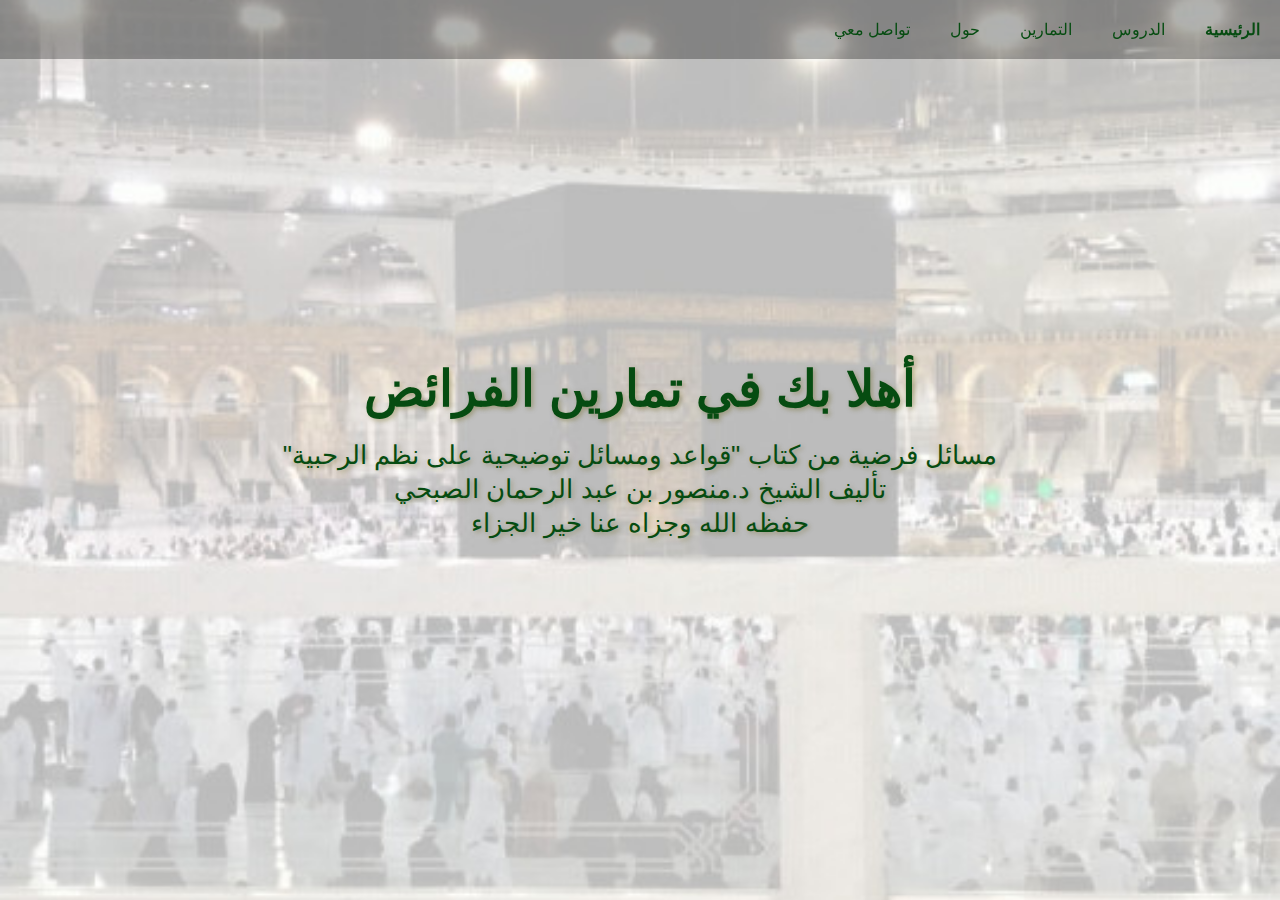
==== index.html @ 79f1a2cc "Add files via upload" ====
<!DOCTYPE html>
<html lang="en">

<head>
    <meta name="viewport" content="width=device-width, initial-scale=1.0">

    <!-- Google Font -->
    <link rel="preconnect" href="https://fonts.googleapis.com">
    <!-- Font Awesome -->
    <link rel="stylesheet" href="https://cdnjs.cloudflare.com/ajax/libs/font-awesome/6.2.0/css/all.min.css"
        integrity="sha512-xh6O/CkQoPOWDdYTDqeRdPCVd1SpvCA9XXcUnZS2FmJNp1coAFzvtCN9BmamE+4aHK8yyUHUSCcJHgXloTyT2A=="
        crossorigin="anonymous" referrerpolicy="no-referrer" />
    <link rel="stylesheet" href="rfra.css">
    <link rel="preconnect" href="https://fonts.googleapis.com">
<link rel="preconnect" href="https://fonts.gstatic.com" crossorigin>
<link href="https://fonts.googleapis.com/css2?family=Amiri&display=swap" rel="stylesheet">

    <style>
        :root {
    --white: #064c11;
    --black: rgba(95, 86, 5, 0.373);
    --transparent-black: rgb(244 244 244 / 73%);
    --black-border: #b3b3b3;
    --gradient-blue: linear-gradient(135deg, #064c11b8, #ffcf31a1);
    --gradient-blue-default: #064c11d6;
}

        * {
            margin: 0;
            padding: 0;
            box-sizing: border-box;
        }

        html,
        body {
            height: 100%;
        }

        body {
            direction: rtl;
            font-family: 'Rubik', sans-serif;
            color: var(--white);
            background-color: var(--black);
            overflow: hidden;
            
        }
        

        .container {
            height: 100vh;
            overflow-y: auto;
        }

        nav>div {
            position: fixed;
            top: 0;
            left: 0;
            display: flex;
            justify-content: space-between;
            width: 100%;
            z-index: 100;
            background-color: rgba(0, 0, 0, 0.3);
            justify-content: flex-start;
        }

        nav .desktop,
        nav .mobile {
            display: none;
        }

        nav .desktop div {
            display: flex;
            justify-content: flex-end;
        }

        nav div a {
            position: relative;
            padding: 20px;
            text-decoration: none;
            color: var(--white);
            transition: all .3s;
        }

        nav div a:hover {
            background-color: var(--black);
        }

        nav div a::after {
            content: '';
            display: block;
            position: absolute;
            bottom: 0;
            left: 0;
            height: 5px;
            width: 0;
            transition: all .3s;
            background-color: var(--gradient-blue-default);
            background-image: var(--gradient-blue);
        }

        nav div a.brand {
            font-weight: bold;
        }

        nav div a:hover::after {
            width: 100%;
        }

        nav a.menu-btn {
            font-size: 24px;
        }

        #sidenav {
            display: none;
            background-color: var(--transparent-black);
            position: fixed;
            top: 0;
            right: 0;
            width: 100%;
            padding-top: 120px;
            padding-bottom: 40px;
            z-index: 1;
            transition: all 1s;
        }

        #sidenav a {
            display: block;
            text-decoration: none;
            padding: 20px 40px;
            color: var(--white);
            transition: all .3s;
        }

        #sidenav .close-btn {
            display: inline-block;
            position: absolute;
            right: 5px;
            top: 65px;
            height: 50px;
            line-height: 50px;
            width: 50px;
            text-align: center;
            font-size: 28px;
            cursor: pointer;
        }

        #sidenav a:hover {
            background-color: var(--gradient-blue-default);
            background-image: var(--gradient-blue);
        }

        main {
            height: 100%;
        }

        .parallax-effect {
            height: 100%;
            position: relative;
            background-attachment: fixed;
            background-position: center;
            background-repeat: no-repeat;
            background-size: cover;
        }

        .parallax-effect h1 {
            position: absolute;
            top: 50%;
            transform: translateY(-50%);
            width: 100%;
            color: var(--white);
            text-align: center;
            font-size: 50px;
            padding: 0 20px;
            text-shadow: 2px 2px 5px var(--black);
        }

        .parallax-effect h1 small {
            display: block;
            font-size: 26px;
            line-height: 34px;
            margin-top: 20px;
            font-weight: normal;
        }


        .bg-img-1 {
             background-image: url('abe97a0f-ad94-4495-b6b0-76bed85e6874.jpg');
         } 

        .bg-img-2 {
            background-image: url('F-ugZ2-XwAAVS5o.jpg');
        } 
        
      

        section {
            margin-bottom: 50px;
            background-color: #f4f4f495;
        }

        section h2 {
            font-size: 24px;
            margin-bottom: 20px;
            font-weight: normal;
        }

        .categories {
            padding: 0 20px;
            
        }

        .categories .grid {
            display: grid;
            grid-template-columns: 1fr 1fr 1fr;
            gap: 20px;
        }

        .categories .grid .card {
            color: white;
            text-decoration: none;
            border-radius: 6px;
            position: relative;
            padding: 50px 20px;
            background-color: var(--gradient-blue-default);
            background-image: var(--gradient-blue);
            transition: all .3s;
        }

        .categories .grid .card:hover {
            transform: translateY(-10px);
        }

        .categories .grid .card i {
            display: block;
            text-align: center;
            font-size: 50px;
            margin-bottom: 30px;
        }

        .categories .grid .card span {
            position: absolute;
            top: 0;
            right: 0;
            display: block;
            text-align: center;
            font-size: 16px;
            padding: 10px;
        }

        .categories .grid .card p {
            text-align: center;
            font-size: 20px;
            line-height: 32px;
        }

        .categories .center {
            margin: 30px 0;
            text-align: center;
        }

        .categories .btn-view-all {
            display: inline-block;
            text-align: center;
            font-size: 18px;
            border-radius: 25px;
            text-decoration: none;
            color: var(--white);
            overflow: hidden;
            background-color: var(--gradient-blue-default);
            background-image: var(--gradient-blue);
            padding: 2px;
        }

        .categories .btn-view-all span {
            display: block;
            padding: 15px 25px;
            background-color: var(--black);
            border-radius: 25px;
            transition: all .6s;
        }

        .categories .btn-view-all:hover span {
            background-color: var(--gradient-blue-default);
            background-image: var(--gradient-blue);
        }

        .reviews h2 {
            padding: 0 20px;
        }

        .reviews .grid {
            display: grid;
            grid-template-columns: 1fr 1fr 1fr 1fr;
            gap: 30px;
            padding: 60px 30px;
        }

        .reviews .grid .comment {
            padding: 20px;
            box-shadow: 2px 2px 5px var(--black-border);
            border-radius: 10px;
        }

        .reviews .grid .comment blockquote {
            line-height: 28px;
            font-style: italic;
            margin-bottom: 20px;
        }

        .reviews .grid .comment .author {
            text-align: right;
        }

        .reviews .grid .comment blockquote::before {
            display: inline-block;
            font-style: normal;
            font-variant: normal;
            text-rendering: auto;
            -webkit-font-smoothing: antialiased;
            font-family: "Font Awesome 5 Free";
            font-weight: 900;
            font-size: 28px;
            margin-right: 7px;
            content: "\f10d";
        }

        .copyright {
            text-align: center;
            padding: 20px 15px 50px 15px;
            line-height: 30px;
            font-size: 15px;
        }

        @media(max-width: 920px) {
            .categories .grid {
                grid-template-columns: 1fr 1fr;
            }

            .reviews .grid {
                grid-template-columns: 1fr 1fr;
            }
        }

        @media(max-width: 640px) {
            nav .mobile {
                display: flex;
            }

            .categories .grid {
                grid-template-columns: 1fr;
            }

            .reviews .grid {
                grid-template-columns: 1fr;
            }
        }

        @media(min-width: 641px) {
            nav .desktop {
                display: flex;
            }
        }

        .container{
    background-color: #f4f4f4;
}
    table {
    background-color: rgba(250, 235, 215, 0.521);
    border-collapse: collapse;
    margin: 2px auto;
    width: 100%;
    padding: 20px;
    box-shadow: 2px 2px 5px var(--black-border);
    border-radius: 10px;

    

}

th, td {
  border: 1px solid black;
  padding: 10px;
  width: 410%;  
}

    
td {
    border: 1px solid #000;
    padding: 2px;
    width: 20%;

}
input{
    border: 1ch;
    padding: 5%;
    height: 80%;
    width: 25%;
     }

  /* تعيين عرض مربع الإدخال بنسبة مئوية */
input.percent-width {
    width: 100%; /* سيكون عرضه نصف عرض العنصر الأم الذي يحتوي عليه */
    }

.btn-view-all1{
            display: inline-block;
            text-align: center;
            font-size: 18px;
            /* border-radius: 50px; */
            text-decoration: none;
            color: var(--white);
            overflow: hidden;
            background-color: var(--gradient-blue-default);
            background-image: var(--gradient-blue);
            padding: 2px;  
/*             
    min-width: 4%;
    padding-right: 12px;
    padding-left: 12px;
    flex: 1 0 100px;   */



}
.btn-view-all1:hover{
    display: inline-block;
            text-align: center;
            font-size: 18px;
            /* border-radius: 90%; */
            text-decoration: none;
            color: var(--white);
            overflow: hidden;
            background-color: var(--gradient-blue-default);
            background-image: var(--blue-gradient);
            padding: 2px;

          

    /* padding: 15px 25px; */
    background-color: var(--black);
    border-radius: 15%;
    transition: all .5s;

            border-top: 0px solid transparent;
	border-bottom: 2.5px solid #b70606;
            

    /* min-width: 5%;
    padding-right: 12px;
    padding-left: 12px;
    flex: 1 0 100px;   */

            
}
.btn-view-all1-active{
    display: inline-block;
            text-align: center;
            font-size: 18px;
            /* border-radius: 90%; */
            text-decoration: none;
            color: var(--white);
            overflow: hidden;
            background-color: var(--black);
            background-image: var(--blue-gradient);
            padding: 2px;

            

    /* padding: 15px 25px; */
    border-radius: 15%;


    border-top: 0px solid transparent;
	border-bottom: 2.5px solid #b70606;
}



@keyframes slidein {
  from {
    margin-left: 100%;
    width: 300%; 
  }

  to {
    margin-left: 0%;
    width: 100%;
    
  }
}


body {
    font-family: 'Arial', sans-serif;
    background-color: #f4f4f4;
    margin: 0;
    padding: 0;
}

.table-container {
    width: 80%;
    margin: 50px auto;
    overflow-x: auto;
}

table {
    width: 100%;
    border-collapse: collapse;
    background-color: #afafafb4;
    box-shadow: 0 0 10px rgba(0, 0, 0, 0.1);
}

thead {
    background-color: #3498db;
    color: #fff;
}

th, td {
    padding: 15px;
    text-align: center;
    border-bottom: 1px solid #dddddd;
}

tbody tr:hover {
    background-color: #89131331;
}



    </style>
     <meta charset="UTF-8">
     <meta name="viewport" content="width=device-width, initial-scale=1.0">
     <meta name="description" content="تمارين الفرائض - حل المسائل الفرضية - مسائل على الفروض المقدرة - كتاب قواعد ومسائل توضيحية على نظم الرحبية في الفرائض - قسمة المواريث">
     <meta name="keywords" content="تمرين, حل المسائل, التدرب على حل المسائل">
     <meta name="author" content=" الرحبي">
     <meta name="robots" content="د. منصور عبد الرحمن الصبحي">
    <title>الصفحة الرئيسية</title>
</head>

<body>
    <div class="container">

        <nav>
            <div class="desktop">
                <div>
                    <a class="brand" href="#">الرئيسية</a>
                </div>
                <div>
                                
                    <a href="dros.html">الدروس</a>  
              
                    <a href="nesf.html" class="active"> التمارين </a>  
              
                    <a href="#">حول</a>  
              
                    <a href="con.html">تواصل معي</a>  
                </div>
            </div>
            <div class="mobile">
                <a class="brand" href="#">الرئيسية </a>
                <a class="menu-btn" href="javascript:void(0)" onclick="toggleMenu()">
                    <i class="fa-solid fa-bars">
                        
                    </i>
                </a>
            </div>
        </nav>
        <main>
            <section class="parallax-effect bg-img-1">
                <h1>
                    أهلا بك في تمارين الفرائض
                    <small>
                          مسائل فرضية من كتاب "قواعد ومسائل توضيحية على نظم الرحبية"<br>
                        تأليف الشيخ د.منصور بن عبد الرحمان الصبحي <br>
                        حفظه الله وجزاه عنا خير الجزاء
                    </small>
                </h1>
            </section>
            <section class="categories">
                <table>
                    <h4 id="h1-t1">نموذج التمارين</h4>
                    <p id="p-t">هلكت هالكة عن زوج وعم فما نصيب كل وارث</p>
                     <tr>            
                        <td></td>
                        <td></td>
                        <!-- أصل المسألة -->
                        <td>
                            <input type="text" id="s1">
                            <span id="m1"></span>
                        </td>
                    </tr>
                    <tr>            
                        <td>
                            <!-- نصيب الزوج -->
                            <input type="text" id="s2">
                            <span id="m2"></span>
                        </td>
                        <td>زوج</td>
                        <!-- سهام الزوج -->
                        <td>
                            <input type="text" id="s3">
                            <span id="m3"></span>
                        </td>
                    </tr>
                    <tr>            
                        <td>
                            <!-- نصيب العم -->
                            <input type="text" id="s4">
                            <span id="m4"></span>
                        </td>
                        <td>عم</td>
                        <!-- سهام العم -->
                        <td>
                            <input type="text" id="s5">
                            <span id="m5"></span>
                        </td>
                    </tr>
                    
                </table>
                <div class="center">
                    <a href="nesf.html" class="btn-view-all">
                        <span style="color: #f4f4f4;">إبدأ التمارين </span>
                    </a>
                </div>
              
            </section>

            <section class="reviews">
                <h2 >الآيات والأحاديث</h2>
                <div class="grid parallax-effect bg-img-2">
                    <div class="comment">
                        <blockquote> ﴿يُوصِيكُمُ اللَّهُ فِي أَوْلَادِكُمْ ۖ لِلذَّكَرِ مِثْلُ حَظِّ الْأُنْثَيَيْنِ ۚ فَإِنْ كُنَّ نِسَاءً فَوْقَ اثْنَتَيْنِ فَلَهُنَّ ثُلُثَا مَا تَرَكَ ۖ وَإِنْ كَانَتْ وَاحِدَةً فَلَهَا النِّصْفُ ۚ وَلِأَبَوَيْهِ لِكُلِّ وَاحِدٍ مِنْهُمَا السُّدُسُ مِمَّا تَرَكَ إِنْ كَانَ لَهُ وَلَدٌ ۚ فَإِنْ لَمْ يَكُنْ لَهُ وَلَدٌ وَوَرِثَهُ أَبَوَاهُ فَلِأُمِّهِ الثُّلُثُ ۚ فَإِنْ كَانَ لَهُ إِخْوَةٌ فَلِأُمِّهِ السُّدُسُ ۚ مِنْ بَعْدِ وَصِيَّةٍ يُوصِي بِهَا أَوْ دَيْنٍ ۗ آبَاؤُكُمْ وَأَبْنَاؤُكُمْ لَا تَدْرُونَ أَيُّهُمْ أَقْرَبُ لَكُمْ نَفْعًا ۚ فَرِيضَةً مِنَ اللَّهِ ۗ إِنَّ اللَّهَ كَانَ عَلِيمًا حَكِيمًا ﴾</blockquote>
                        <p class="author">[النساء: ١١]</p>
                    </div>
                    <div class="comment">
                        <blockquote>  ﴿وَلَكُمْ نِصْفُ مَا تَرَكَ أَزْوَاجُكُمْ إِنْ لَمْ يَكُنْ لَهُنَّ وَلَدٌ ۚ فَإِنْ كَانَ لَهُنَّ وَلَدٌ فَلَكُمُ الرُّبُعُ مِمَّا تَرَكْنَ ۚ مِنْ بَعْدِ وَصِيَّةٍ يُوصِينَ بِهَا أَوْ دَيْنٍ ۚ وَلَهُنَّ الرُّبُعُ مِمَّا تَرَكْتُمْ إِنْ لَمْ يَكُنْ لَكُمْ وَلَدٌ ۚ فَإِنْ كَانَ لَكُمْ وَلَدٌ فَلَهُنَّ الثُّمُنُ مِمَّا تَرَكْتُمْ ۚ مِنْ بَعْدِ وَصِيَّةٍ تُوصُونَ بِهَا أَوْ دَيْنٍ ۗ وَإِنْ كَانَ رَجُلٌ يُورَثُ كَلَالَةً أَوِ امْرَأَةٌ وَلَهُ أَخٌ أَوْ أُخْتٌ فَلِكُلِّ وَاحِدٍ مِنْهُمَا السُّدُسُ ۚ فَإِنْ كَانُوا أَكْثَرَ مِنْ ذَٰلِكَ فَهُمْ شُرَكَاءُ فِي الثُّلُثِ ۚ مِنْ بَعْدِ وَصِيَّةٍ يُوصَىٰ بِهَا أَوْ دَيْنٍ غَيْرَ مُضَارٍّ ۚ وَصِيَّةً مِنَ اللَّهِ ۗ وَاللَّهُ عَلِيمٌ حَلِيمٌ ﴾</blockquote>
                        <p class="author">[النساء: ١٢]</p>
                    </div>
                    <div class="comment">
                        <blockquote>  ﴿وَلَكُمْ نِصْفُ مَا تَرَكَ أَزْوَاجُكُمْ إِنْ لَمْ يَكُنْ لَهُنَّ وَلَدٌ ۚ فَإِنْ كَانَ لَهُنَّ وَلَدٌ فَلَكُمُ الرُّبُعُ مِمَّا تَرَكْنَ ۚ مِنْ بَعْدِ وَصِيَّةٍ يُوصِينَ بِهَا أَوْ دَيْنٍ ۚ وَلَهُنَّ الرُّبُعُ مِمَّا تَرَكْتُمْ إِنْ لَمْ يَكُنْ لَكُمْ وَلَدٌ ۚ فَإِنْ كَانَ لَكُمْ وَلَدٌ فَلَهُنَّ الثُّمُنُ مِمَّا تَرَكْتُمْ ۚ مِنْ بَعْدِ وَصِيَّةٍ تُوصُونَ بِهَا أَوْ دَيْنٍ ۗ وَإِنْ كَانَ رَجُلٌ يُورَثُ كَلَالَةً أَوِ امْرَأَةٌ وَلَهُ أَخٌ أَوْ أُخْتٌ فَلِكُلِّ وَاحِدٍ مِنْهُمَا السُّدُسُ ۚ فَإِنْ كَانُوا أَكْثَرَ مِنْ ذَٰلِكَ فَهُمْ شُرَكَاءُ فِي الثُّلُثِ ۚ مِنْ بَعْدِ وَصِيَّةٍ يُوصَىٰ بِهَا أَوْ دَيْنٍ غَيْرَ مُضَارٍّ ۚ وَصِيَّةً مِنَ اللَّهِ ۗ وَاللَّهُ عَلِيمٌ حَلِيمٌ ﴾</blockquote>
                        <p class="author">[النساء: ١٧٦]</p>
                    </div>
                    <div class="comment">
                        <blockquote>  ((تعلَّموا الفرائضَ وعلِّموها الناسَ ، تعلَّموا القرآنَ وعلِّموه الناسَ ؛ فإِنَّي امرؤٌ مقبوضٌ ، والعلمُ سينقبِضُ ، وتظهرُ الفتنُ ، حتى يختلِفَ اثنانِ في فَريضَةٍ ، لا يجدانِ أحدًا يَفْصِلُ بينَهما))</blockquote>
                        <p class="author">رواه النسائي والحاكم والدارقطني</p>
                    </div>
                    <div class="comment">
                        <blockquote>   ((تعلموا الفرائض فإنها من دينكم وإنها نصف العلم وإنه أول علم   ينزع من أمتي))</blockquote>
                        <p class="author">رواه ان ماجةوالدارقطني</p>
                    </div>
                    <div class="comment">
                        <blockquote>  (( العلم ثلاثة وما سوى ذلك فهو فضل آية محكمة أو سنة قائمة أو فريضة عادلة))</blockquote>
                        <p class="author">رواه ابن ماجة</p>
                    </div>
                </div>
            </section>


            <footer>
                <div class="copyright">
                    برمجة وتصميم أخوكم يوسف محمد عبد الله
                    <br>
                    طالب في كلية الشريعة بالمسجد النبوي
                    <br>
                    جميع الحقوق محفوظة © 1444 هـ - 2023 م.
                </div>
            </footer>
        </main>
        <div id="sidenav">
            <span class="close-btn" onclick="toggleMenu()">
                <i class="fa-solid fa-xmark"></i>
            </span>
             <a href="dros.html">الدروس</a>  
          
                <a href="#" class="active"> التمارين </a>  
          
                <a href="">حول</a>  
          
                <a href="#">تواصل معي</a>  
        </div>
    </div>
    <script>
        function toggleMenu() {
            var sidenav = document.getElementById('sidenav');
            sidenav.style.display = (sidenav.style.display == 'none' || sidenav.style.display == '') ? 'block' : 'none';
        }
        // تعريف المتغيرات
const inheritanceRows = [
    //صفوف الجدول
    ["2"],
    ["1/2"],["1"],
    ["ب"],["1"],

];
  
   

  
function setupCellValidation(inputId, statusId, correctValue) {
    const inputCell = document.getElementById(inputId);
    const statusCell = document.getElementById(statusId);
  
    inputCell.addEventListener("input", () => {
      const value = inputCell.value.trim();
      const isCorrect = value === correctValue;
      const feedback = isCorrect ? "✔" : `✘\n${value}\nالجواب: ${correctValue}`;
      statusCell.textContent = feedback;
      statusCell.style.color = isCorrect ? "green" : "red";
    });
  }
  
  for (let i = 0; i < inheritanceRows.length; i++) {
    for (let j = 0; j < inheritanceRows[i].length; j++) {
      const inputId = `s${i + 1}`;
      const statusId = `m${i + 1}`;
      setupCellValidation(inputId, statusId, inheritanceRows[i][j]);
    }
  }

    </script>
</body>

</html>
---- rfra.css ----
@import url('https://fonts.googleapis.com/css2?family=Amiri&display=swap');
:root {
--white: #064c11;
--black: rgba(95, 86, 5, 0.373);
--transparent-black: rgb(244 244 244 / 73%);
--black-border: #b3b3b3;
--gradient-blue: linear-gradient(135deg, #064c11b8, #ffcf31a1);
--gradient-blue-default: #064c11d6;

}

* {
    margin: 0;
    padding: 0;
    box-sizing: border-box;
}

html,


body {
    direction: rtl;
    font-family: 'Rubik', sans-serif;
    color: var(--white);
    background-color: var(--black);
    overflow: hidden;
    
}

button {
    background-color: #064c11;
    color: #fff;
    padding: 10px 20px;
    border: none;
    border-radius: 4px;
    cursor: pointer;
}


.container {
    height: 100vh;
    overflow-y: auto;
}
nav>div {
    position: fixed;
    top: 0;
    left: 0;
    display: flex;
    justify-content: space-between;
    width: 100%;
    z-index: 100;
    background-color: rgba(0, 0, 0, 0.3);
    justify-content: flex-start;
}

nav .desktop,
nav .mobile {
    display: none;
}

nav .desktop div {
    display: flex;
    justify-content: flex-end;
}

nav div a {
    position: relative;
    padding: 20px;
    text-decoration: none;
    color: var(--white);
    transition: all .3s;
}

nav div a:hover {
    background-color: var(--black);
}

nav div a::after {
    content: '';
    display: block;
    position: absolute;
    bottom: 0;
    left: 0;
    height: 5px;
    width: 0;
    transition: all .3s;
    background-color: var(--gradient-blue-default);
    background-image: var(--gradient-blue);
}

nav div a.brand {
    font-weight: bold;
}

nav div a:hover::after {
    width: 100%;
}

nav a.menu-btn {
    font-size: 24px;
}

#sidenav {
    display: none;
    background-color: var(--transparent-black);
    position: fixed;
    top: 0;
    right: 0;
    width: 100%;
    padding-top: 120px;
    padding-bottom: 40px;
    z-index: 1;
    transition: all 1s;
}

#sidenav a {
    display: block;
    text-decoration: none;
    padding: 20px 40px;
    color: var(--white);
    transition: all .3s;
}

#sidenav .close-btn {
    display: inline-block;
    position: absolute;
    right: 5px;
    top: 65px;
    height: 50px;
    line-height: 50px;
    width: 50px;
    text-align: center;
    font-size: 28px;
    cursor: pointer;
}

#sidenav a:hover {
    background-color: var(--gradient-blue-default);
    background-image: var(--gradient-blue);
}


main {
    height: 100%;
}

.parallax-effect {
    height: 100%;
    position: relative;
    background-attachment: fixed;
    background-position: center;
    background-repeat: no-repeat;
    background-size: cover;
}

.parallax-effect h1 {
    position: absolute;
    top: 50%;
    transform: translateY(-50%);
    width: 100%;
    color: var(--white);
    text-align: center;
    font-size: 50px;
    padding: 0 20px;
    text-shadow: 2px 2px 5px var(--black);
}

.parallax-effect h1 small {
    display: block;
    font-size: 26px;
    line-height: 34px;
    margin-top: 20px;
    font-weight: normal;
}

.bg-img-1 {
    background-image: url('abe97a0f-ad94-4495-b6b0-76bed85e6874.jpg');
    
}

.bg-img-2 {
    background-image: url('F-ugZ2-XwAAVS5o.jpg');
}

section {
    margin-bottom: 50px;
}

section h2 {
    font-size: 24px;
    margin-bottom: 20px;
    font-weight: normal;
}

.categories {
    padding: 0 20px;
    
}

.categories .grid {
    display: grid;
    grid-template-columns: 1fr 1fr 1fr;
    gap: 20px;
}

.categories .grid .card {
    color: white;
    text-decoration: none;
    border-radius: 6px;
    position: relative;
    padding: 50px 20px;
    background-color: var(--gradient-blue-default);
    background-image: var(--gradient-blue);
    transition: all .3s;
}

.categories .grid .card:hover {
    transform: translateY(-10px);
}

.categories .grid .card i {
    display: block;
    text-align: center;
    font-size: 50px;
    margin-bottom: 30px;
}

.categories .grid .card span {
    position: absolute;
    top: 0;
    right: 0;
    display: block;
    text-align: center;
    font-size: 16px;
    padding: 10px;
}

.categories .grid .card p {
    text-align: center;
    font-size: 20px;
    line-height: 32px;
}

.categories .center {
    margin: 30px 0;
    text-align: center;
}

.categories .btn-view-all {
    display: inline-block;
    text-align: center;
    font-size: 18px;
    border-radius: 25px;
    text-decoration: none;
    color: var(--white);
    overflow: hidden;
    background-color: var(--gradient-blue-default);
    background-image: var(--gradient-blue);
    padding: 2px;
}

.categories .btn-view-all span {
    display: block;
    padding: 15px 25px;
    background-color: var(--black);
    border-radius: 25px;
    transition: all .6s;
}

.categories .btn-view-all:hover span {
    background-color: var(--gradient-blue-default);
    background-image: var(--gradient-blue);
}

.categories{
   margin-top: 100px;
}

.reviews h2 {
    padding: 0 20px;
}

.reviews .grid {
    display: grid;
    grid-template-columns: 1fr 1fr 1fr 1fr;
    gap: 30px;
    padding: 60px 30px;
}

.reviews .grid .comment {
    padding: 20px;
    box-shadow: 2px 2px 5px var(--black-border);
    border-radius: 10px;
}

.reviews .grid .comment blockquote {
    line-height: 28px;
    font-style: italic;
    margin-bottom: 20px;
}

.reviews .grid .comment .author {
    text-align: right;
}

.reviews .grid .comment blockquote::before {
    display: inline-block;
    font-style: normal;
    font-variant: normal;
    text-rendering: auto;
    -webkit-font-smoothing: antialiased;
    font-family: "Font Awesome 5 Free";
    font-weight: 900;
    font-size: 28px;
    margin-right: 7px;
    content: "\f10d";
}

.copyright {
    text-align: center;
    padding: 20px 15px 50px 15px;
    line-height: 30px;
    font-size: 15px;
}

@media(max-width: 920px) {
    .categories .grid {
        grid-template-columns: 1fr 1fr;
    }

    .reviews .grid {
        grid-template-columns: 1fr 1fr;
    }
}

@media(max-width: 640px) {
    nav .mobile {
        display: flex;
    }

    .categories .grid {
        grid-template-columns: 1fr;
    }

    .reviews .grid {
        grid-template-columns: 1fr;
    }
}

@media(min-width: 641px) {
    nav .desktop {
        display: flex;
    }
}


.container{
background-color: #f4f4f4;
}
table {
background-color: rgba(250, 235, 215, 0.521);
border-collapse: collapse;
margin: 2px auto;
padding: 20px;
box-shadow: 2px 2px 5px var(--black-border);
border-radius: 10px;




}

th, td {
border: 0px solid black;
padding: 10px;
}


td {
border: 1px solid #000;
padding: 2px;
width: 20%;

}
input{
border: 1ch;
padding: 5%;
height: 90%;
width: 50%;
margin: 2px;
}



.btn-view-all1{
    display: inline-block;
    text-align: center;
    font-size: 18px;
    /* border-radius: 50px; */
    text-decoration: none;
    color: var(--white);
    overflow: hidden;
    background-color: var(--gradient-blue-default);
    background-image: var(--gradient-blue);
    padding: 2px;  
/*             
min-width: 4%;
padding-right: 12px;
padding-left: 12px;
flex: 1 0 100px;   */



}
.btn-view-all1:hover{
display: inline-block;
    text-align: center;
    font-size: 18px;
    /* border-radius: 90%; */
    text-decoration: none;
    color: var(--white);
    overflow: hidden;
    background-color: var(--gradient-blue-default);
    background-image: var(--blue-gradient);
    padding: 2px;

  

/* padding: 15px 25px; */
background-color: var(--black);
border-radius: 15%;
transition: all .5s;

    border-top: 0px solid transparent;
border-bottom: 2.5px solid #b70606;
    

/* min-width: 5%;
padding-right: 12px;
padding-left: 12px;
flex: 1 0 100px;   */

    
}
.btn-view-all1-active{
display: inline-block;
    text-align: center;
    font-size: 18px;
    /* border-radius: 90%; */
    text-decoration: none;
    color: var(--white);
    overflow: hidden;
    background-color: var(--black);
    background-image: var(--blue-gradient);
    padding: 2px;

    

/* padding: 15px 25px; */
border-radius: 15%;


border-top: 0px solid transparent;
border-bottom: 2.5px solid #b70606;
}



@keyframes slidein {
from {
margin-left: 100%;
width: 300%; 
}

to {
margin-left: 0%;
width: 100%;

}
}


body {
font-family: 'Arial', sans-serif;
background-color: #f4f4f4;
margin: 0;
padding: 0;
}

.table-container {
width: 80%;
margin: 50px auto;
overflow-x: auto;
}

table {
width: 100%;
border-collapse: collapse;
background-color: #afafafb4;
box-shadow: 0 0 10px rgba(0, 0, 0, 0.1);
}

thead {
background-color: #3498db;
color: #fff;
}

th, td {
padding: 0px;
text-align: center;
border-bottom: 1% solid #dddddd;
}


tbody tr:hover {
background-color: #89131331;
}

td{
    width: 5%;

}

.comment{
    font-family: 'Amiri', serif;
}

/* اخر تعديل */
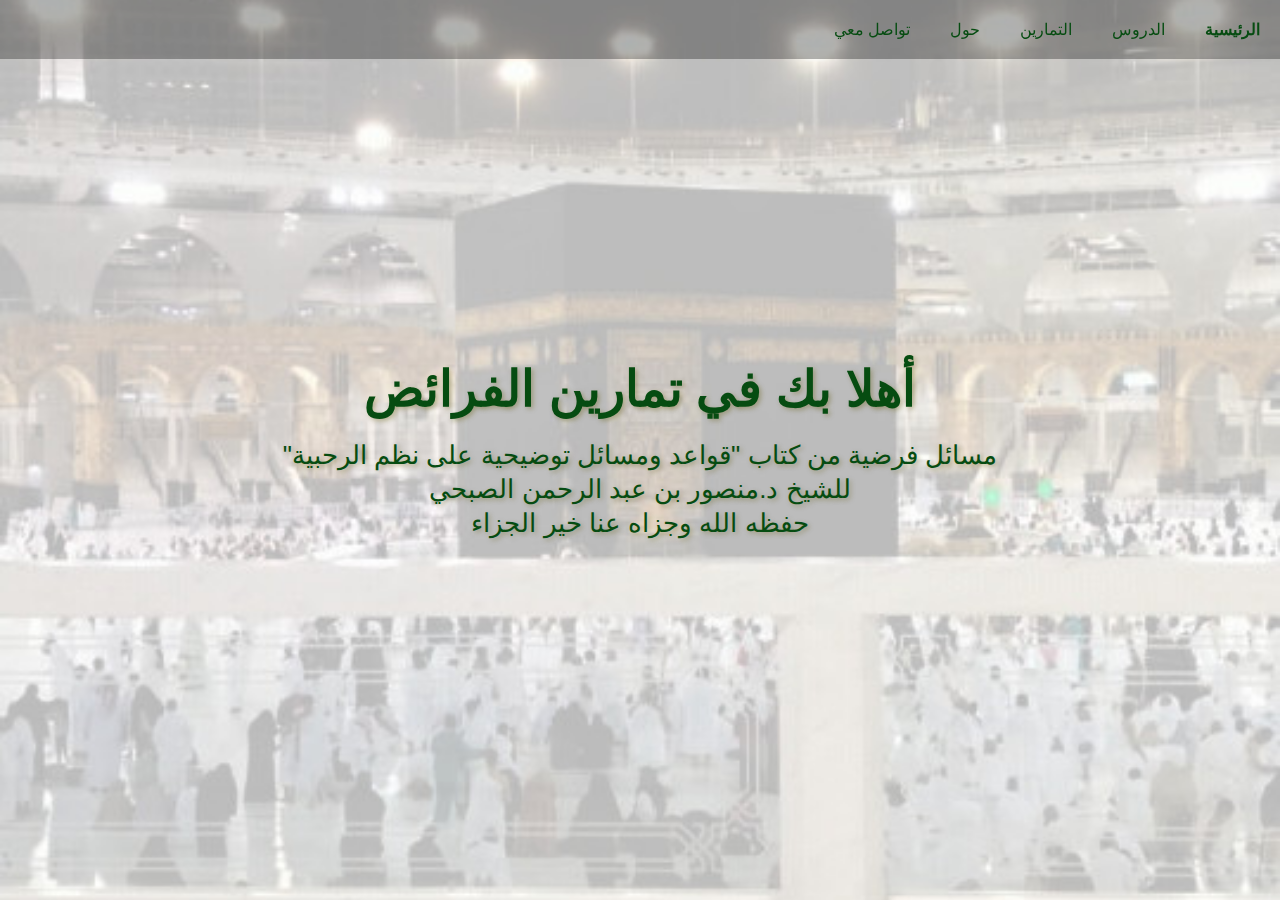
==== commit d893ec74: "Update index.html" ====
--- a/index.html
+++ b/index.html
@@ -534,6 +534,7 @@
      <meta name="keywords" content="تمرين, حل المسائل, التدرب على حل المسائل">
      <meta name="author" content=" الرحبي">
      <meta name="robots" content="د. منصور عبد الرحمن الصبحي">
+     <meta property="s" content="">
     <title>الصفحة الرئيسية</title>
 </head>
 
@@ -571,7 +572,7 @@
                     أهلا بك في تمارين الفرائض
                     <small>
                           مسائل فرضية من كتاب "قواعد ومسائل توضيحية على نظم الرحبية"<br>
-                        تأليف الشيخ د.منصور بن عبد الرحمان الصبحي <br>
+                         للشيخ د.منصور بن عبد الرحمن الصبحي <br>
                         حفظه الله وجزاه عنا خير الجزاء
                     </small>
                 </h1>
@@ -637,8 +638,7 @@
                         <p class="author">[النساء: ١٢]</p>
                     </div>
                     <div class="comment">
-                        <blockquote>  ﴿وَلَكُمْ نِصْفُ مَا تَرَكَ أَزْوَاجُكُمْ إِنْ لَمْ يَكُنْ لَهُنَّ وَلَدٌ ۚ فَإِنْ كَانَ لَهُنَّ وَلَدٌ فَلَكُمُ الرُّبُعُ مِمَّا تَرَكْنَ ۚ مِنْ بَعْدِ وَصِيَّةٍ يُوصِينَ بِهَا أَوْ دَيْنٍ ۚ وَلَهُنَّ الرُّبُعُ مِمَّا تَرَكْتُمْ إِنْ لَمْ يَكُنْ لَكُمْ وَلَدٌ ۚ فَإِنْ كَانَ لَكُمْ وَلَدٌ فَلَهُنَّ الثُّمُنُ مِمَّا تَرَكْتُمْ ۚ مِنْ بَعْدِ وَصِيَّةٍ تُوصُونَ بِهَا أَوْ دَيْنٍ ۗ وَإِنْ كَانَ رَجُلٌ يُورَثُ كَلَالَةً أَوِ امْرَأَةٌ وَلَهُ أَخٌ أَوْ أُخْتٌ فَلِكُلِّ وَاحِدٍ مِنْهُمَا السُّدُسُ ۚ فَإِنْ كَانُوا أَكْثَرَ مِنْ ذَٰلِكَ فَهُمْ شُرَكَاءُ فِي الثُّلُثِ ۚ مِنْ بَعْدِ وَصِيَّةٍ يُوصَىٰ بِهَا أَوْ دَيْنٍ غَيْرَ مُضَارٍّ ۚ وَصِيَّةً مِنَ اللَّهِ ۗ وَاللَّهُ عَلِيمٌ حَلِيمٌ ﴾</blockquote>
-                        <p class="author">[النساء: ١٧٦]</p>
+                        <blockquote>  ﴿يَسْتَفْتُونَكَ قُلِ اللَّهُ يُفْتِيكُمْ فِي الْكَلَالَةِ ۚ إِنِ امْرُؤٌ هَلَكَ لَيْسَ لَهُ وَلَدٌ وَلَهُ أُخْتٌ فَلَهَا نِصْفُ مَا تَرَكَ ۚ وَهُوَ يَرِثُهَا إِنْ لَمْ يَكُنْ لَهَا وَلَدٌ ۚ فَإِنْ كَانَتَا اثْنَتَيْنِ فَلَهُمَا الثُّلُثَانِ مِمَّا تَرَكَ ۚ وَإِنْ كَانُوا إِخْوَةً رِجَالًا وَنِسَاءً فَلِلذَّكَرِ مِثْلُ حَظِّ الْأُنْثَيَيْنِ ۗ يُبَيِّنُ اللَّهُ لَكُمْ أَنْ تَضِلُّوا ۗ وَاللَّهُ بِكُلِّ شَيْءٍ عَلِيمٌ ﴾</blockquote>                        <p class="author">[النساء: ١٧٦]</p>
                     </div>
                     <div class="comment">
                         <blockquote>  ((تعلَّموا الفرائضَ وعلِّموها الناسَ ، تعلَّموا القرآنَ وعلِّموه الناسَ ؛ فإِنَّي امرؤٌ مقبوضٌ ، والعلمُ سينقبِضُ ، وتظهرُ الفتنُ ، حتى يختلِفَ اثنانِ في فَريضَةٍ ، لا يجدانِ أحدًا يَفْصِلُ بينَهما))</blockquote>
@@ -672,11 +672,11 @@
             </span>
              <a href="dros.html">الدروس</a>  
           
-                <a href="#" class="active"> التمارين </a>  
+                <a href="nesf.html" class="active"> التمارين </a>  
           
                 <a href="">حول</a>  
           
-                <a href="#">تواصل معي</a>  
+                <a href="con.html">تواصل معي</a>  
         </div>
     </div>
     <script>
@@ -720,4 +720,4 @@
     </script>
 </body>
 
-</html>+</html>
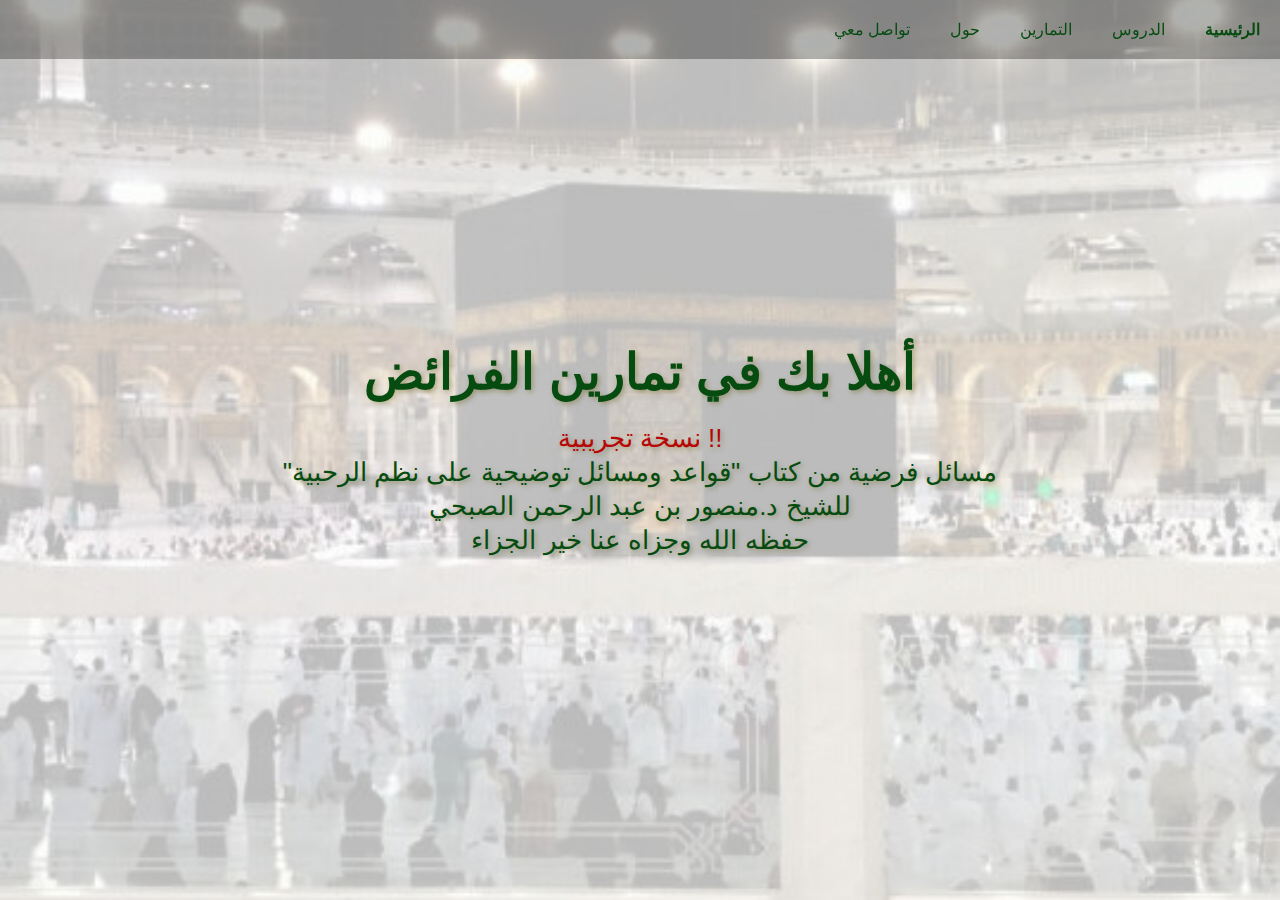
==== commit ab282667: "Update index.html" ====
--- a/index.html
+++ b/index.html
@@ -571,6 +571,7 @@
                 <h1>
                     أهلا بك في تمارين الفرائض
                     <small>
+                        <p style="color: #b70606;">!! نسخة تجريبية </p>
                           مسائل فرضية من كتاب "قواعد ومسائل توضيحية على نظم الرحبية"<br>
                          للشيخ د.منصور بن عبد الرحمن الصبحي <br>
                         حفظه الله وجزاه عنا خير الجزاء
@@ -641,6 +642,10 @@
                         <blockquote>  ﴿يَسْتَفْتُونَكَ قُلِ اللَّهُ يُفْتِيكُمْ فِي الْكَلَالَةِ ۚ إِنِ امْرُؤٌ هَلَكَ لَيْسَ لَهُ وَلَدٌ وَلَهُ أُخْتٌ فَلَهَا نِصْفُ مَا تَرَكَ ۚ وَهُوَ يَرِثُهَا إِنْ لَمْ يَكُنْ لَهَا وَلَدٌ ۚ فَإِنْ كَانَتَا اثْنَتَيْنِ فَلَهُمَا الثُّلُثَانِ مِمَّا تَرَكَ ۚ وَإِنْ كَانُوا إِخْوَةً رِجَالًا وَنِسَاءً فَلِلذَّكَرِ مِثْلُ حَظِّ الْأُنْثَيَيْنِ ۗ يُبَيِّنُ اللَّهُ لَكُمْ أَنْ تَضِلُّوا ۗ وَاللَّهُ بِكُلِّ شَيْءٍ عَلِيمٌ ﴾</blockquote>                        <p class="author">[النساء: ١٧٦]</p>
                     </div>
                     <div class="comment">
+                        <blockquote>  ((ألحقوا الفرائض بأهلها فما بقي فلأولى رجل ذكر))</blockquote>
+                        <p class="author">متفق عليه.  </p>
+                    </div>
+                    <div class="comment">
                         <blockquote>  ((تعلَّموا الفرائضَ وعلِّموها الناسَ ، تعلَّموا القرآنَ وعلِّموه الناسَ ؛ فإِنَّي امرؤٌ مقبوضٌ ، والعلمُ سينقبِضُ ، وتظهرُ الفتنُ ، حتى يختلِفَ اثنانِ في فَريضَةٍ ، لا يجدانِ أحدًا يَفْصِلُ بينَهما))</blockquote>
                         <p class="author">رواه النسائي والحاكم والدارقطني</p>
                     </div>
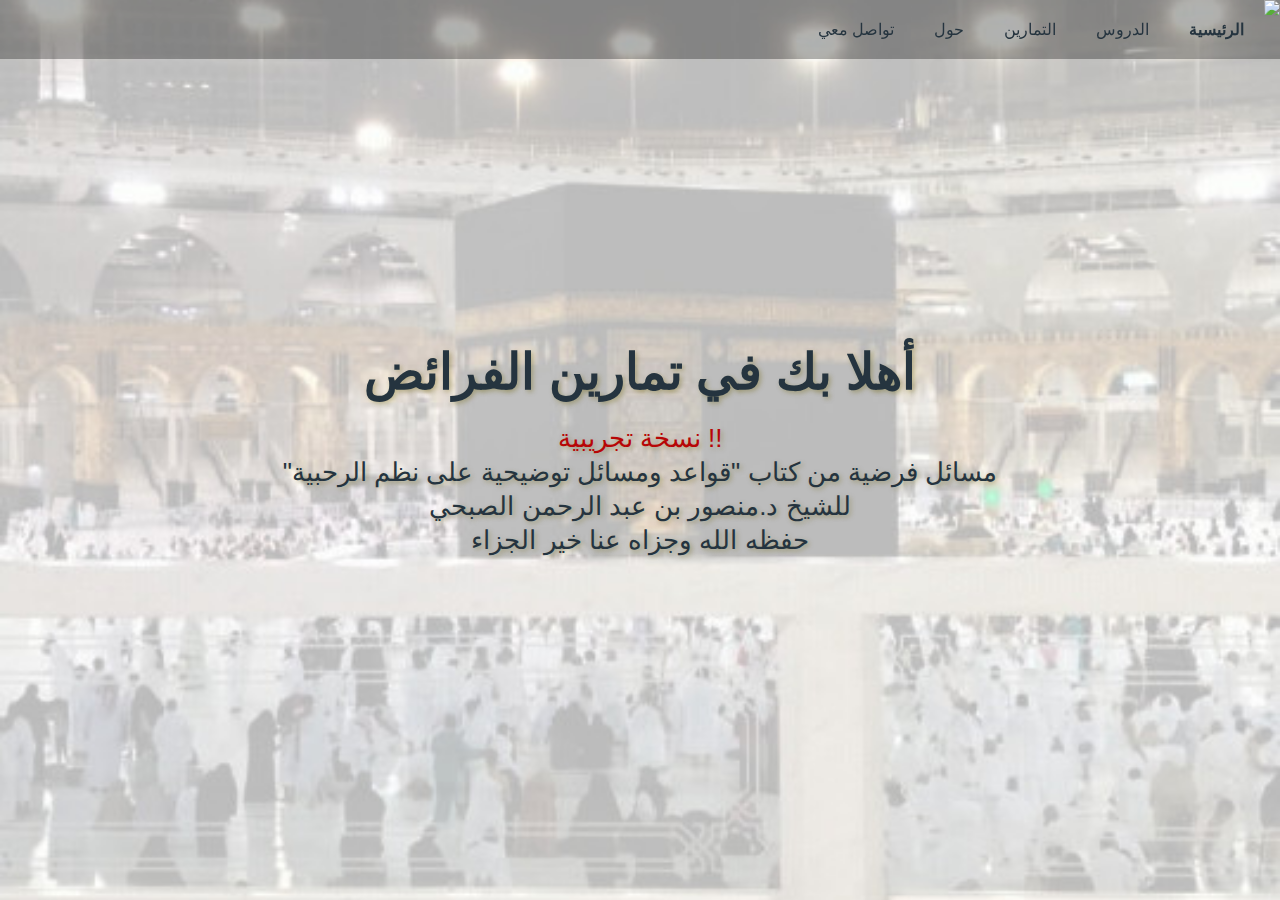
==== commit 17bdd06b: "Update index.html" ====
--- a/index.html
+++ b/index.html
@@ -17,12 +17,12 @@
 
     <style>
         :root {
-    --white: #064c11;
-    --black: rgba(95, 86, 5, 0.373);
+    --white: #25343f;
+    --black: rgba(107, 96, 5, 0.373);
     --transparent-black: rgb(244 244 244 / 73%);
-    --black-border: #b3b3b3;
-    --gradient-blue: linear-gradient(135deg, #064c11b8, #ffcf31a1);
-    --gradient-blue-default: #064c11d6;
+    --black-border: #a3a2a2;
+    --gradient-blue: linear-gradient(135deg, #25343fab, #ffcf31a1);
+    --gradient-blue-default: #25343fab;
 }
 
         * {
@@ -86,7 +86,6 @@
         }
 
         nav div a::after {
-            content: '';
             display: block;
             position: absolute;
             bottom: 0;
@@ -273,8 +272,8 @@
 
         .categories .btn-view-all span {
             display: block;
-            padding: 15px 25px;
-            background-color: var(--black);
+            padding: 5px 25px;
+            background-color:rgb(37 52 63);
             border-radius: 25px;
             transition: all .6s;
         }
@@ -365,7 +364,7 @@
     background-color: #f4f4f4;
 }
     table {
-    background-color: rgba(250, 235, 215, 0.521);
+    background-color: rgba(250, 235, 215, 0.59);
     border-collapse: collapse;
     margin: 2px auto;
     width: 100%;
@@ -525,8 +524,6 @@
     background-color: #89131331;
 }
 
-
-
     </style>
      <meta charset="UTF-8">
      <meta name="viewport" content="width=device-width, initial-scale=1.0">
@@ -543,6 +540,7 @@
 
         <nav>
             <div class="desktop">
+                <img class="imgb4" src="42849790.png">
                 <div>
                     <a class="brand" href="#">الرئيسية</a>
                 </div>
@@ -552,7 +550,7 @@
               
                     <a href="nesf.html" class="active"> التمارين </a>  
               
-                    <a href="#">حول</a>  
+                    <a href="abaut.html">حول</a>  
               
                     <a href="con.html">تواصل معي</a>  
                 </div>
@@ -582,10 +580,15 @@
                 <table>
                     <h4 id="h1-t1">نموذج التمارين</h4>
                     <p id="p-t">هلكت هالكة عن زوج وعم فما نصيب كل وارث</p>
+                    <tr class="td-title-head">
+                        <!-- السف -->
+                        <td>نصيب</td>
+                        <td>الوارث</td>
+                        <td>اصل المسألة والسهام</td>
+                    </tr>
                      <tr>            
                         <td></td>
                         <td></td>
-                        <!-- أصل المسألة -->
                         <td>
                             <input type="text" id="s1">
                             <span id="m1"></span>
@@ -593,12 +596,10 @@
                     </tr>
                     <tr>            
                         <td>
-                            <!-- نصيب الزوج -->
                             <input type="text" id="s2">
                             <span id="m2"></span>
                         </td>
                         <td>زوج</td>
-                        <!-- سهام الزوج -->
                         <td>
                             <input type="text" id="s3">
                             <span id="m3"></span>
@@ -606,12 +607,11 @@
                     </tr>
                     <tr>            
                         <td>
-                            <!-- نصيب العم -->
                             <input type="text" id="s4">
                             <span id="m4"></span>
                         </td>
                         <td>عم</td>
-                        <!-- سهام العم -->
+
                         <td>
                             <input type="text" id="s5">
                             <span id="m5"></span>
@@ -620,7 +620,7 @@
                     
                 </table>
                 <div class="center">
-                    <a href="nesf.html" class="btn-view-all">
+                    <a href="nesf.html" class="btn-view-all" id="bot">
                         <span style="color: #f4f4f4;">إبدأ التمارين </span>
                     </a>
                 </div>
@@ -684,11 +684,9 @@
                 <a href="con.html">تواصل معي</a>  
         </div>
     </div>
+    <script src="functions.js"></script>
     <script>
-        function toggleMenu() {
-            var sidenav = document.getElementById('sidenav');
-            sidenav.style.display = (sidenav.style.display == 'none' || sidenav.style.display == '') ? 'block' : 'none';
-        }
+      
         // تعريف المتغيرات
 const inheritanceRows = [
     //صفوف الجدول
@@ -698,21 +696,8 @@
 
 ];
   
-   
 
   
-function setupCellValidation(inputId, statusId, correctValue) {
-    const inputCell = document.getElementById(inputId);
-    const statusCell = document.getElementById(statusId);
-  
-    inputCell.addEventListener("input", () => {
-      const value = inputCell.value.trim();
-      const isCorrect = value === correctValue;
-      const feedback = isCorrect ? "✔" : `✘\n${value}\nالجواب: ${correctValue}`;
-      statusCell.textContent = feedback;
-      statusCell.style.color = isCorrect ? "green" : "red";
-    });
-  }
   
   for (let i = 0; i < inheritanceRows.length; i++) {
     for (let j = 0; j < inheritanceRows[i].length; j++) {
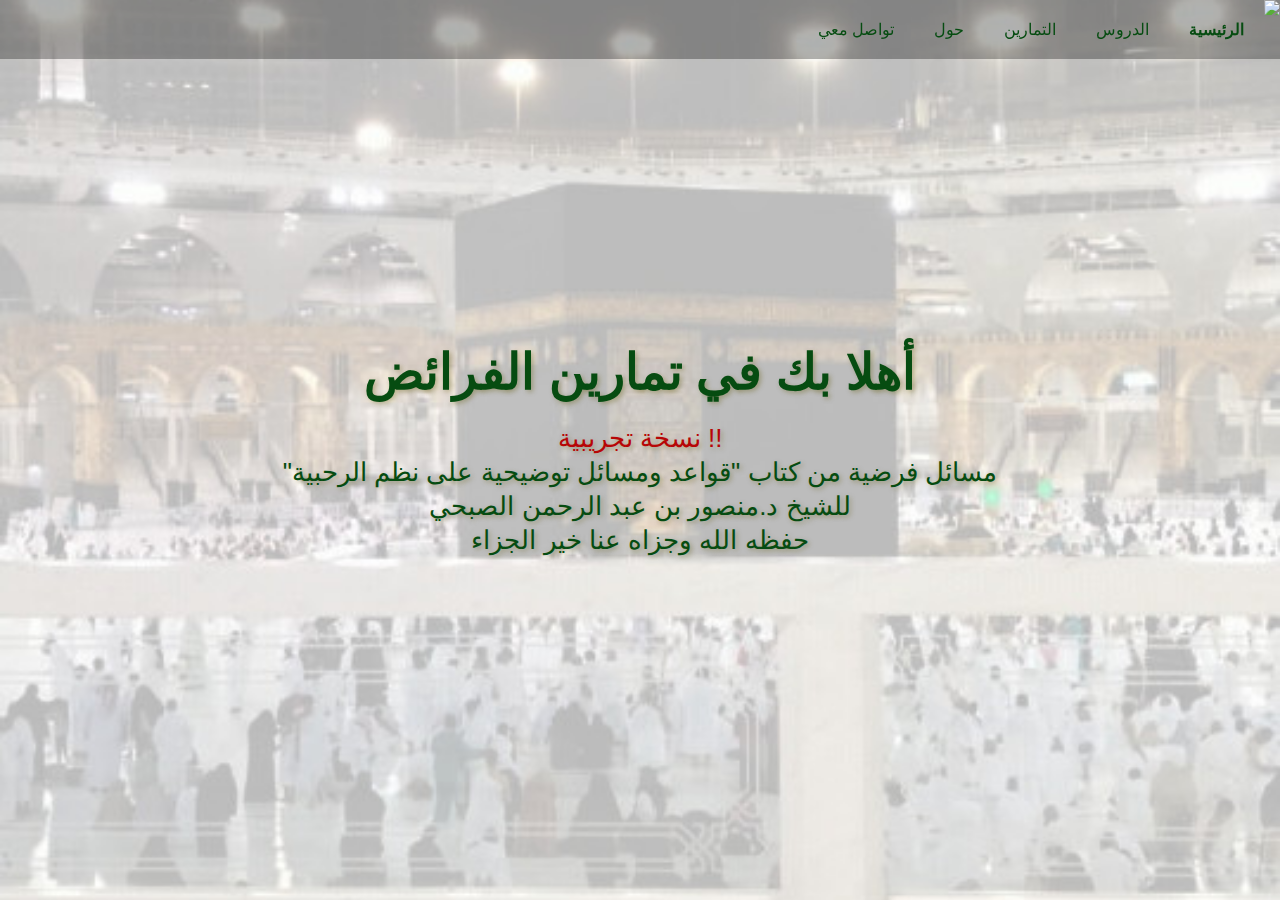
==== commit 34e62670: "Update index.html" ====
--- a/index.html
+++ b/index.html
@@ -10,528 +10,18 @@
     <link rel="stylesheet" href="https://cdnjs.cloudflare.com/ajax/libs/font-awesome/6.2.0/css/all.min.css"
         integrity="sha512-xh6O/CkQoPOWDdYTDqeRdPCVd1SpvCA9XXcUnZS2FmJNp1coAFzvtCN9BmamE+4aHK8yyUHUSCcJHgXloTyT2A=="
         crossorigin="anonymous" referrerpolicy="no-referrer" />
+    <link rel="preconnect" href="https://fonts.googleapis.com">
+    <link rel="preconnect" href="https://fonts.gstatic.com" crossorigin>
+    <link href="https://fonts.googleapis.com/css2?family=Amiri&display=swap" rel="stylesheet">
     <link rel="stylesheet" href="rfra.css">
-    <link rel="preconnect" href="https://fonts.googleapis.com">
-<link rel="preconnect" href="https://fonts.gstatic.com" crossorigin>
-<link href="https://fonts.googleapis.com/css2?family=Amiri&display=swap" rel="stylesheet">
-
-    <style>
-        :root {
-    --white: #25343f;
-    --black: rgba(107, 96, 5, 0.373);
-    --transparent-black: rgb(244 244 244 / 73%);
-    --black-border: #a3a2a2;
-    --gradient-blue: linear-gradient(135deg, #25343fab, #ffcf31a1);
-    --gradient-blue-default: #25343fab;
-}
-
-        * {
-            margin: 0;
-            padding: 0;
-            box-sizing: border-box;
-        }
-
-        html,
-        body {
-            height: 100%;
-        }
-
-        body {
-            direction: rtl;
-            font-family: 'Rubik', sans-serif;
-            color: var(--white);
-            background-color: var(--black);
-            overflow: hidden;
-            
-        }
-        
-
-        .container {
-            height: 100vh;
-            overflow-y: auto;
-        }
-
-        nav>div {
-            position: fixed;
-            top: 0;
-            left: 0;
-            display: flex;
-            justify-content: space-between;
-            width: 100%;
-            z-index: 100;
-            background-color: rgba(0, 0, 0, 0.3);
-            justify-content: flex-start;
-        }
-
-        nav .desktop,
-        nav .mobile {
-            display: none;
-        }
-
-        nav .desktop div {
-            display: flex;
-            justify-content: flex-end;
-        }
-
-        nav div a {
-            position: relative;
-            padding: 20px;
-            text-decoration: none;
-            color: var(--white);
-            transition: all .3s;
-        }
-
-        nav div a:hover {
-            background-color: var(--black);
-        }
-
-        nav div a::after {
-            display: block;
-            position: absolute;
-            bottom: 0;
-            left: 0;
-            height: 5px;
-            width: 0;
-            transition: all .3s;
-            background-color: var(--gradient-blue-default);
-            background-image: var(--gradient-blue);
-        }
-
-        nav div a.brand {
-            font-weight: bold;
-        }
-
-        nav div a:hover::after {
-            width: 100%;
-        }
-
-        nav a.menu-btn {
-            font-size: 24px;
-        }
-
-        #sidenav {
-            display: none;
-            background-color: var(--transparent-black);
-            position: fixed;
-            top: 0;
-            right: 0;
-            width: 100%;
-            padding-top: 120px;
-            padding-bottom: 40px;
-            z-index: 1;
-            transition: all 1s;
-        }
-
-        #sidenav a {
-            display: block;
-            text-decoration: none;
-            padding: 20px 40px;
-            color: var(--white);
-            transition: all .3s;
-        }
-
-        #sidenav .close-btn {
-            display: inline-block;
-            position: absolute;
-            right: 5px;
-            top: 65px;
-            height: 50px;
-            line-height: 50px;
-            width: 50px;
-            text-align: center;
-            font-size: 28px;
-            cursor: pointer;
-        }
-
-        #sidenav a:hover {
-            background-color: var(--gradient-blue-default);
-            background-image: var(--gradient-blue);
-        }
-
-        main {
-            height: 100%;
-        }
-
-        .parallax-effect {
-            height: 100%;
-            position: relative;
-            background-attachment: fixed;
-            background-position: center;
-            background-repeat: no-repeat;
-            background-size: cover;
-        }
-
-        .parallax-effect h1 {
-            position: absolute;
-            top: 50%;
-            transform: translateY(-50%);
-            width: 100%;
-            color: var(--white);
-            text-align: center;
-            font-size: 50px;
-            padding: 0 20px;
-            text-shadow: 2px 2px 5px var(--black);
-        }
-
-        .parallax-effect h1 small {
-            display: block;
-            font-size: 26px;
-            line-height: 34px;
-            margin-top: 20px;
-            font-weight: normal;
-        }
-
-
-        .bg-img-1 {
-             background-image: url('abe97a0f-ad94-4495-b6b0-76bed85e6874.jpg');
-         } 
-
-        .bg-img-2 {
-            background-image: url('F-ugZ2-XwAAVS5o.jpg');
-        } 
-        
-      
-
-        section {
-            margin-bottom: 50px;
-            background-color: #f4f4f495;
-        }
-
-        section h2 {
-            font-size: 24px;
-            margin-bottom: 20px;
-            font-weight: normal;
-        }
-
-        .categories {
-            padding: 0 20px;
-            
-        }
-
-        .categories .grid {
-            display: grid;
-            grid-template-columns: 1fr 1fr 1fr;
-            gap: 20px;
-        }
-
-        .categories .grid .card {
-            color: white;
-            text-decoration: none;
-            border-radius: 6px;
-            position: relative;
-            padding: 50px 20px;
-            background-color: var(--gradient-blue-default);
-            background-image: var(--gradient-blue);
-            transition: all .3s;
-        }
-
-        .categories .grid .card:hover {
-            transform: translateY(-10px);
-        }
-
-        .categories .grid .card i {
-            display: block;
-            text-align: center;
-            font-size: 50px;
-            margin-bottom: 30px;
-        }
-
-        .categories .grid .card span {
-            position: absolute;
-            top: 0;
-            right: 0;
-            display: block;
-            text-align: center;
-            font-size: 16px;
-            padding: 10px;
-        }
-
-        .categories .grid .card p {
-            text-align: center;
-            font-size: 20px;
-            line-height: 32px;
-        }
-
-        .categories .center {
-            margin: 30px 0;
-            text-align: center;
-        }
-
-        .categories .btn-view-all {
-            display: inline-block;
-            text-align: center;
-            font-size: 18px;
-            border-radius: 25px;
-            text-decoration: none;
-            color: var(--white);
-            overflow: hidden;
-            background-color: var(--gradient-blue-default);
-            background-image: var(--gradient-blue);
-            padding: 2px;
-        }
-
-        .categories .btn-view-all span {
-            display: block;
-            padding: 5px 25px;
-            background-color:rgb(37 52 63);
-            border-radius: 25px;
-            transition: all .6s;
-        }
-
-        .categories .btn-view-all:hover span {
-            background-color: var(--gradient-blue-default);
-            background-image: var(--gradient-blue);
-        }
-
-        .reviews h2 {
-            padding: 0 20px;
-        }
-
-        .reviews .grid {
-            display: grid;
-            grid-template-columns: 1fr 1fr 1fr 1fr;
-            gap: 30px;
-            padding: 60px 30px;
-        }
-
-        .reviews .grid .comment {
-            padding: 20px;
-            box-shadow: 2px 2px 5px var(--black-border);
-            border-radius: 10px;
-        }
-
-        .reviews .grid .comment blockquote {
-            line-height: 28px;
-            font-style: italic;
-            margin-bottom: 20px;
-        }
-
-        .reviews .grid .comment .author {
-            text-align: right;
-        }
-
-        .reviews .grid .comment blockquote::before {
-            display: inline-block;
-            font-style: normal;
-            font-variant: normal;
-            text-rendering: auto;
-            -webkit-font-smoothing: antialiased;
-            font-family: "Font Awesome 5 Free";
-            font-weight: 900;
-            font-size: 28px;
-            margin-right: 7px;
-            content: "\f10d";
-        }
-
-        .copyright {
-            text-align: center;
-            padding: 20px 15px 50px 15px;
-            line-height: 30px;
-            font-size: 15px;
-        }
-
-        @media(max-width: 920px) {
-            .categories .grid {
-                grid-template-columns: 1fr 1fr;
-            }
-
-            .reviews .grid {
-                grid-template-columns: 1fr 1fr;
-            }
-        }
-
-        @media(max-width: 640px) {
-            nav .mobile {
-                display: flex;
-            }
-
-            .categories .grid {
-                grid-template-columns: 1fr;
-            }
-
-            .reviews .grid {
-                grid-template-columns: 1fr;
-            }
-        }
-
-        @media(min-width: 641px) {
-            nav .desktop {
-                display: flex;
-            }
-        }
-
-        .container{
-    background-color: #f4f4f4;
-}
-    table {
-    background-color: rgba(250, 235, 215, 0.59);
-    border-collapse: collapse;
-    margin: 2px auto;
-    width: 100%;
-    padding: 20px;
-    box-shadow: 2px 2px 5px var(--black-border);
-    border-radius: 10px;
-
-    
-
-}
-
-th, td {
-  border: 1px solid black;
-  padding: 10px;
-  width: 410%;  
-}
-
-    
-td {
-    border: 1px solid #000;
-    padding: 2px;
-    width: 20%;
-
-}
-input{
-    border: 1ch;
-    padding: 5%;
-    height: 80%;
-    width: 25%;
-     }
-
-  /* تعيين عرض مربع الإدخال بنسبة مئوية */
-input.percent-width {
-    width: 100%; /* سيكون عرضه نصف عرض العنصر الأم الذي يحتوي عليه */
-    }
-
-.btn-view-all1{
-            display: inline-block;
-            text-align: center;
-            font-size: 18px;
-            /* border-radius: 50px; */
-            text-decoration: none;
-            color: var(--white);
-            overflow: hidden;
-            background-color: var(--gradient-blue-default);
-            background-image: var(--gradient-blue);
-            padding: 2px;  
-/*             
-    min-width: 4%;
-    padding-right: 12px;
-    padding-left: 12px;
-    flex: 1 0 100px;   */
-
-
-
-}
-.btn-view-all1:hover{
-    display: inline-block;
-            text-align: center;
-            font-size: 18px;
-            /* border-radius: 90%; */
-            text-decoration: none;
-            color: var(--white);
-            overflow: hidden;
-            background-color: var(--gradient-blue-default);
-            background-image: var(--blue-gradient);
-            padding: 2px;
-
-          
-
-    /* padding: 15px 25px; */
-    background-color: var(--black);
-    border-radius: 15%;
-    transition: all .5s;
-
-            border-top: 0px solid transparent;
-	border-bottom: 2.5px solid #b70606;
-            
-
-    /* min-width: 5%;
-    padding-right: 12px;
-    padding-left: 12px;
-    flex: 1 0 100px;   */
-
-            
-}
-.btn-view-all1-active{
-    display: inline-block;
-            text-align: center;
-            font-size: 18px;
-            /* border-radius: 90%; */
-            text-decoration: none;
-            color: var(--white);
-            overflow: hidden;
-            background-color: var(--black);
-            background-image: var(--blue-gradient);
-            padding: 2px;
-
-            
-
-    /* padding: 15px 25px; */
-    border-radius: 15%;
-
-
-    border-top: 0px solid transparent;
-	border-bottom: 2.5px solid #b70606;
-}
-
-
-
-@keyframes slidein {
-  from {
-    margin-left: 100%;
-    width: 300%; 
-  }
-
-  to {
-    margin-left: 0%;
-    width: 100%;
-    
-  }
-}
-
-
-body {
-    font-family: 'Arial', sans-serif;
-    background-color: #f4f4f4;
-    margin: 0;
-    padding: 0;
-}
-
-.table-container {
-    width: 80%;
-    margin: 50px auto;
-    overflow-x: auto;
-}
-
-table {
-    width: 100%;
-    border-collapse: collapse;
-    background-color: #afafafb4;
-    box-shadow: 0 0 10px rgba(0, 0, 0, 0.1);
-}
-
-thead {
-    background-color: #3498db;
-    color: #fff;
-}
-
-th, td {
-    padding: 15px;
-    text-align: center;
-    border-bottom: 1px solid #dddddd;
-}
-
-tbody tr:hover {
-    background-color: #89131331;
-}
-
-    </style>
-     <meta charset="UTF-8">
-     <meta name="viewport" content="width=device-width, initial-scale=1.0">
-     <meta name="description" content="تمارين الفرائض - حل المسائل الفرضية - مسائل على الفروض المقدرة - كتاب قواعد ومسائل توضيحية على نظم الرحبية في الفرائض - قسمة المواريث">
-     <meta name="keywords" content="تمرين, حل المسائل, التدرب على حل المسائل">
-     <meta name="author" content=" الرحبي">
-     <meta name="robots" content="د. منصور عبد الرحمن الصبحي">
-     <meta property="s" content="">
+    <meta charset="UTF-8">
+    <meta name="viewport" content="width=device-width, initial-scale=1.0">
+    <meta name="description"
+        content="تمارين الفرائض - حل المسائل الفرضية - مسائل على الفروض المقدرة - كتاب قواعد ومسائل توضيحية على نظم الرحبية في الفرائض - قسمة المواريث">
+    <meta name="keywords" content="تمرين, حل المسائل, التدرب على حل المسائل">
+    <meta name="author" content=" الرحبي">
+    <meta name="robots" content="د. منصور عبد الرحمن الصبحي">
+    <meta property="s" content="">
     <title>الصفحة الرئيسية</title>
 </head>
 
@@ -545,21 +35,21 @@
                     <a class="brand" href="#">الرئيسية</a>
                 </div>
                 <div>
-                                
-                    <a href="dros.html">الدروس</a>  
-              
-                    <a href="nesf.html" class="active"> التمارين </a>  
-              
-                    <a href="abaut.html">حول</a>  
-              
-                    <a href="con.html">تواصل معي</a>  
+
+                    <a href="dros.html">الدروس</a>
+
+                    <a href="nesf.html" class="active"> التمارين </a>
+
+                    <a href="abaut.html">حول</a>
+
+                    <a href="con.html">تواصل معي</a>
                 </div>
             </div>
             <div class="mobile">
                 <a class="brand" href="#">الرئيسية </a>
                 <a class="menu-btn" href="javascript:void(0)" onclick="toggleMenu()">
                     <i class="fa-solid fa-bars">
-                        
+
                     </i>
                 </a>
             </div>
@@ -570,8 +60,8 @@
                     أهلا بك في تمارين الفرائض
                     <small>
                         <p style="color: #b70606;">!! نسخة تجريبية </p>
-                          مسائل فرضية من كتاب "قواعد ومسائل توضيحية على نظم الرحبية"<br>
-                         للشيخ د.منصور بن عبد الرحمن الصبحي <br>
+                        مسائل فرضية من كتاب "قواعد ومسائل توضيحية على نظم الرحبية"<br>
+                        للشيخ د.منصور بن عبد الرحمن الصبحي <br>
                         حفظه الله وجزاه عنا خير الجزاء
                     </small>
                 </h1>
@@ -586,7 +76,7 @@
                         <td>الوارث</td>
                         <td>اصل المسألة والسهام</td>
                     </tr>
-                     <tr>            
+                    <tr>
                         <td></td>
                         <td></td>
                         <td>
@@ -594,7 +84,7 @@
                             <span id="m1"></span>
                         </td>
                     </tr>
-                    <tr>            
+                    <tr>
                         <td>
                             <input type="text" id="s2">
                             <span id="m2"></span>
@@ -605,7 +95,7 @@
                             <span id="m3"></span>
                         </td>
                     </tr>
-                    <tr>            
+                    <tr>
                         <td>
                             <input type="text" id="s4">
                             <span id="m4"></span>
@@ -617,44 +107,67 @@
                             <span id="m5"></span>
                         </td>
                     </tr>
-                    
+
                 </table>
                 <div class="center">
-                    <a href="nesf.html" class="btn-view-all" id="bot">
+                    <a href="nesf.html" class="ibtn-view-all" id="bot">
                         <span style="color: #f4f4f4;">إبدأ التمارين </span>
                     </a>
                 </div>
-              
+
             </section>
 
             <section class="reviews">
-                <h2 >الآيات والأحاديث</h2>
+                <h2>الآيات والأحاديث</h2>
                 <div class="grid parallax-effect bg-img-2">
                     <div class="comment">
-                        <blockquote> ﴿يُوصِيكُمُ اللَّهُ فِي أَوْلَادِكُمْ ۖ لِلذَّكَرِ مِثْلُ حَظِّ الْأُنْثَيَيْنِ ۚ فَإِنْ كُنَّ نِسَاءً فَوْقَ اثْنَتَيْنِ فَلَهُنَّ ثُلُثَا مَا تَرَكَ ۖ وَإِنْ كَانَتْ وَاحِدَةً فَلَهَا النِّصْفُ ۚ وَلِأَبَوَيْهِ لِكُلِّ وَاحِدٍ مِنْهُمَا السُّدُسُ مِمَّا تَرَكَ إِنْ كَانَ لَهُ وَلَدٌ ۚ فَإِنْ لَمْ يَكُنْ لَهُ وَلَدٌ وَوَرِثَهُ أَبَوَاهُ فَلِأُمِّهِ الثُّلُثُ ۚ فَإِنْ كَانَ لَهُ إِخْوَةٌ فَلِأُمِّهِ السُّدُسُ ۚ مِنْ بَعْدِ وَصِيَّةٍ يُوصِي بِهَا أَوْ دَيْنٍ ۗ آبَاؤُكُمْ وَأَبْنَاؤُكُمْ لَا تَدْرُونَ أَيُّهُمْ أَقْرَبُ لَكُمْ نَفْعًا ۚ فَرِيضَةً مِنَ اللَّهِ ۗ إِنَّ اللَّهَ كَانَ عَلِيمًا حَكِيمًا ﴾</blockquote>
+                        <blockquote> ﴿يُوصِيكُمُ اللَّهُ فِي أَوْلَادِكُمْ ۖ لِلذَّكَرِ مِثْلُ حَظِّ الْأُنْثَيَيْنِ ۚ
+                            فَإِنْ كُنَّ نِسَاءً فَوْقَ اثْنَتَيْنِ فَلَهُنَّ ثُلُثَا مَا تَرَكَ ۖ وَإِنْ كَانَتْ
+                            وَاحِدَةً فَلَهَا النِّصْفُ ۚ وَلِأَبَوَيْهِ لِكُلِّ وَاحِدٍ مِنْهُمَا السُّدُسُ مِمَّا
+                            تَرَكَ إِنْ كَانَ لَهُ وَلَدٌ ۚ فَإِنْ لَمْ يَكُنْ لَهُ وَلَدٌ وَوَرِثَهُ أَبَوَاهُ
+                            فَلِأُمِّهِ الثُّلُثُ ۚ فَإِنْ كَانَ لَهُ إِخْوَةٌ فَلِأُمِّهِ السُّدُسُ ۚ مِنْ بَعْدِ
+                            وَصِيَّةٍ يُوصِي بِهَا أَوْ دَيْنٍ ۗ آبَاؤُكُمْ وَأَبْنَاؤُكُمْ لَا تَدْرُونَ أَيُّهُمْ
+                            أَقْرَبُ لَكُمْ نَفْعًا ۚ فَرِيضَةً مِنَ اللَّهِ ۗ إِنَّ اللَّهَ كَانَ عَلِيمًا حَكِيمًا ﴾
+                        </blockquote>
                         <p class="author">[النساء: ١١]</p>
                     </div>
                     <div class="comment">
-                        <blockquote>  ﴿وَلَكُمْ نِصْفُ مَا تَرَكَ أَزْوَاجُكُمْ إِنْ لَمْ يَكُنْ لَهُنَّ وَلَدٌ ۚ فَإِنْ كَانَ لَهُنَّ وَلَدٌ فَلَكُمُ الرُّبُعُ مِمَّا تَرَكْنَ ۚ مِنْ بَعْدِ وَصِيَّةٍ يُوصِينَ بِهَا أَوْ دَيْنٍ ۚ وَلَهُنَّ الرُّبُعُ مِمَّا تَرَكْتُمْ إِنْ لَمْ يَكُنْ لَكُمْ وَلَدٌ ۚ فَإِنْ كَانَ لَكُمْ وَلَدٌ فَلَهُنَّ الثُّمُنُ مِمَّا تَرَكْتُمْ ۚ مِنْ بَعْدِ وَصِيَّةٍ تُوصُونَ بِهَا أَوْ دَيْنٍ ۗ وَإِنْ كَانَ رَجُلٌ يُورَثُ كَلَالَةً أَوِ امْرَأَةٌ وَلَهُ أَخٌ أَوْ أُخْتٌ فَلِكُلِّ وَاحِدٍ مِنْهُمَا السُّدُسُ ۚ فَإِنْ كَانُوا أَكْثَرَ مِنْ ذَٰلِكَ فَهُمْ شُرَكَاءُ فِي الثُّلُثِ ۚ مِنْ بَعْدِ وَصِيَّةٍ يُوصَىٰ بِهَا أَوْ دَيْنٍ غَيْرَ مُضَارٍّ ۚ وَصِيَّةً مِنَ اللَّهِ ۗ وَاللَّهُ عَلِيمٌ حَلِيمٌ ﴾</blockquote>
+                        <blockquote> ﴿وَلَكُمْ نِصْفُ مَا تَرَكَ أَزْوَاجُكُمْ إِنْ لَمْ يَكُنْ لَهُنَّ وَلَدٌ ۚ فَإِنْ
+                            كَانَ لَهُنَّ وَلَدٌ فَلَكُمُ الرُّبُعُ مِمَّا تَرَكْنَ ۚ مِنْ بَعْدِ وَصِيَّةٍ يُوصِينَ
+                            بِهَا أَوْ دَيْنٍ ۚ وَلَهُنَّ الرُّبُعُ مِمَّا تَرَكْتُمْ إِنْ لَمْ يَكُنْ لَكُمْ وَلَدٌ ۚ
+                            فَإِنْ كَانَ لَكُمْ وَلَدٌ فَلَهُنَّ الثُّمُنُ مِمَّا تَرَكْتُمْ ۚ مِنْ بَعْدِ وَصِيَّةٍ
+                            تُوصُونَ بِهَا أَوْ دَيْنٍ ۗ وَإِنْ كَانَ رَجُلٌ يُورَثُ كَلَالَةً أَوِ امْرَأَةٌ وَلَهُ
+                            أَخٌ أَوْ أُخْتٌ فَلِكُلِّ وَاحِدٍ مِنْهُمَا السُّدُسُ ۚ فَإِنْ كَانُوا أَكْثَرَ مِنْ
+                            ذَٰلِكَ فَهُمْ شُرَكَاءُ فِي الثُّلُثِ ۚ مِنْ بَعْدِ وَصِيَّةٍ يُوصَىٰ بِهَا أَوْ دَيْنٍ
+                            غَيْرَ مُضَارٍّ ۚ وَصِيَّةً مِنَ اللَّهِ ۗ وَاللَّهُ عَلِيمٌ حَلِيمٌ ﴾</blockquote>
                         <p class="author">[النساء: ١٢]</p>
                     </div>
                     <div class="comment">
-                        <blockquote>  ﴿يَسْتَفْتُونَكَ قُلِ اللَّهُ يُفْتِيكُمْ فِي الْكَلَالَةِ ۚ إِنِ امْرُؤٌ هَلَكَ لَيْسَ لَهُ وَلَدٌ وَلَهُ أُخْتٌ فَلَهَا نِصْفُ مَا تَرَكَ ۚ وَهُوَ يَرِثُهَا إِنْ لَمْ يَكُنْ لَهَا وَلَدٌ ۚ فَإِنْ كَانَتَا اثْنَتَيْنِ فَلَهُمَا الثُّلُثَانِ مِمَّا تَرَكَ ۚ وَإِنْ كَانُوا إِخْوَةً رِجَالًا وَنِسَاءً فَلِلذَّكَرِ مِثْلُ حَظِّ الْأُنْثَيَيْنِ ۗ يُبَيِّنُ اللَّهُ لَكُمْ أَنْ تَضِلُّوا ۗ وَاللَّهُ بِكُلِّ شَيْءٍ عَلِيمٌ ﴾</blockquote>                        <p class="author">[النساء: ١٧٦]</p>
-                    </div>
-                    <div class="comment">
-                        <blockquote>  ((ألحقوا الفرائض بأهلها فما بقي فلأولى رجل ذكر))</blockquote>
-                        <p class="author">متفق عليه.  </p>
-                    </div>
-                    <div class="comment">
-                        <blockquote>  ((تعلَّموا الفرائضَ وعلِّموها الناسَ ، تعلَّموا القرآنَ وعلِّموه الناسَ ؛ فإِنَّي امرؤٌ مقبوضٌ ، والعلمُ سينقبِضُ ، وتظهرُ الفتنُ ، حتى يختلِفَ اثنانِ في فَريضَةٍ ، لا يجدانِ أحدًا يَفْصِلُ بينَهما))</blockquote>
+                        <blockquote> ﴿يَسْتَفْتُونَكَ قُلِ اللَّهُ يُفْتِيكُمْ فِي الْكَلَالَةِ ۚ إِنِ امْرُؤٌ هَلَكَ
+                            لَيْسَ لَهُ وَلَدٌ وَلَهُ أُخْتٌ فَلَهَا نِصْفُ مَا تَرَكَ ۚ وَهُوَ يَرِثُهَا إِنْ لَمْ
+                            يَكُنْ لَهَا وَلَدٌ ۚ فَإِنْ كَانَتَا اثْنَتَيْنِ فَلَهُمَا الثُّلُثَانِ مِمَّا تَرَكَ ۚ
+                            وَإِنْ كَانُوا إِخْوَةً رِجَالًا وَنِسَاءً فَلِلذَّكَرِ مِثْلُ حَظِّ الْأُنْثَيَيْنِ ۗ
+                            يُبَيِّنُ اللَّهُ لَكُمْ أَنْ تَضِلُّوا ۗ وَاللَّهُ بِكُلِّ شَيْءٍ عَلِيمٌ ﴾</blockquote>
+                        <p class="author">[النساء: ١٧٦]</p>
+                    </div>
+                    <div class="comment">
+                        <blockquote> ((ألحقوا الفرائض بأهلها فما بقي فلأولى رجل ذكر))</blockquote>
+                        <p class="author">متفق عليه. </p>
+                    </div>
+                    <div class="comment">
+                        <blockquote> ((تعلَّموا الفرائضَ وعلِّموها الناسَ ، تعلَّموا القرآنَ وعلِّموه الناسَ ؛ فإِنَّي
+                            امرؤٌ مقبوضٌ ، والعلمُ سينقبِضُ ، وتظهرُ الفتنُ ، حتى يختلِفَ اثنانِ في فَريضَةٍ ، لا يجدانِ
+                            أحدًا يَفْصِلُ بينَهما))</blockquote>
                         <p class="author">رواه النسائي والحاكم والدارقطني</p>
                     </div>
                     <div class="comment">
-                        <blockquote>   ((تعلموا الفرائض فإنها من دينكم وإنها نصف العلم وإنه أول علم   ينزع من أمتي))</blockquote>
+                        <blockquote> ((تعلموا الفرائض فإنها من دينكم وإنها نصف العلم وإنه أول علم ينزع من أمتي))
+                        </blockquote>
                         <p class="author">رواه ان ماجةوالدارقطني</p>
                     </div>
                     <div class="comment">
-                        <blockquote>  (( العلم ثلاثة وما سوى ذلك فهو فضل آية محكمة أو سنة قائمة أو فريضة عادلة))</blockquote>
+                        <blockquote> (( العلم ثلاثة وما سوى ذلك فهو فضل آية محكمة أو سنة قائمة أو فريضة عادلة))
+                        </blockquote>
                         <p class="author">رواه ابن ماجة</p>
                     </div>
                 </div>
@@ -675,38 +188,37 @@
             <span class="close-btn" onclick="toggleMenu()">
                 <i class="fa-solid fa-xmark"></i>
             </span>
-             <a href="dros.html">الدروس</a>  
-          
-                <a href="nesf.html" class="active"> التمارين </a>  
-          
-                <a href="">حول</a>  
-          
-                <a href="con.html">تواصل معي</a>  
+            <a href="dros.html">الدروس</a>
+
+            <a href="nesf.html" class="active"> التمارين </a>
+
+            <a href="">حول</a>
+
+            <a href="con.html">تواصل معي</a>
         </div>
     </div>
     <script src="functions.js"></script>
     <script>
-      
+
         // تعريف المتغيرات
-const inheritanceRows = [
-    //صفوف الجدول
-    ["2"],
-    ["1/2"],["1"],
-    ["ب"],["1"],
-
-];
-  
-
-  
-  
-  for (let i = 0; i < inheritanceRows.length; i++) {
-    for (let j = 0; j < inheritanceRows[i].length; j++) {
-      const inputId = `s${i + 1}`;
-      const statusId = `m${i + 1}`;
-      setupCellValidation(inputId, statusId, inheritanceRows[i][j]);
-    }
-  }
-
+        const inheritanceRows = [
+            //صفوف الجدول
+            ["2"],
+            ["1/2"], ["1"],
+            ["ب"], ["1"],
+
+        ];
+
+
+
+
+        for (let i = 0; i < inheritanceRows.length; i++) {
+            for (let j = 0; j < inheritanceRows[i].length; j++) {
+                const input = inputs[i];
+                const span = spans[i];
+                setupCellValidation(input, span, inheritanceRows[i][j]);
+            }
+        }
     </script>
 </body>
 
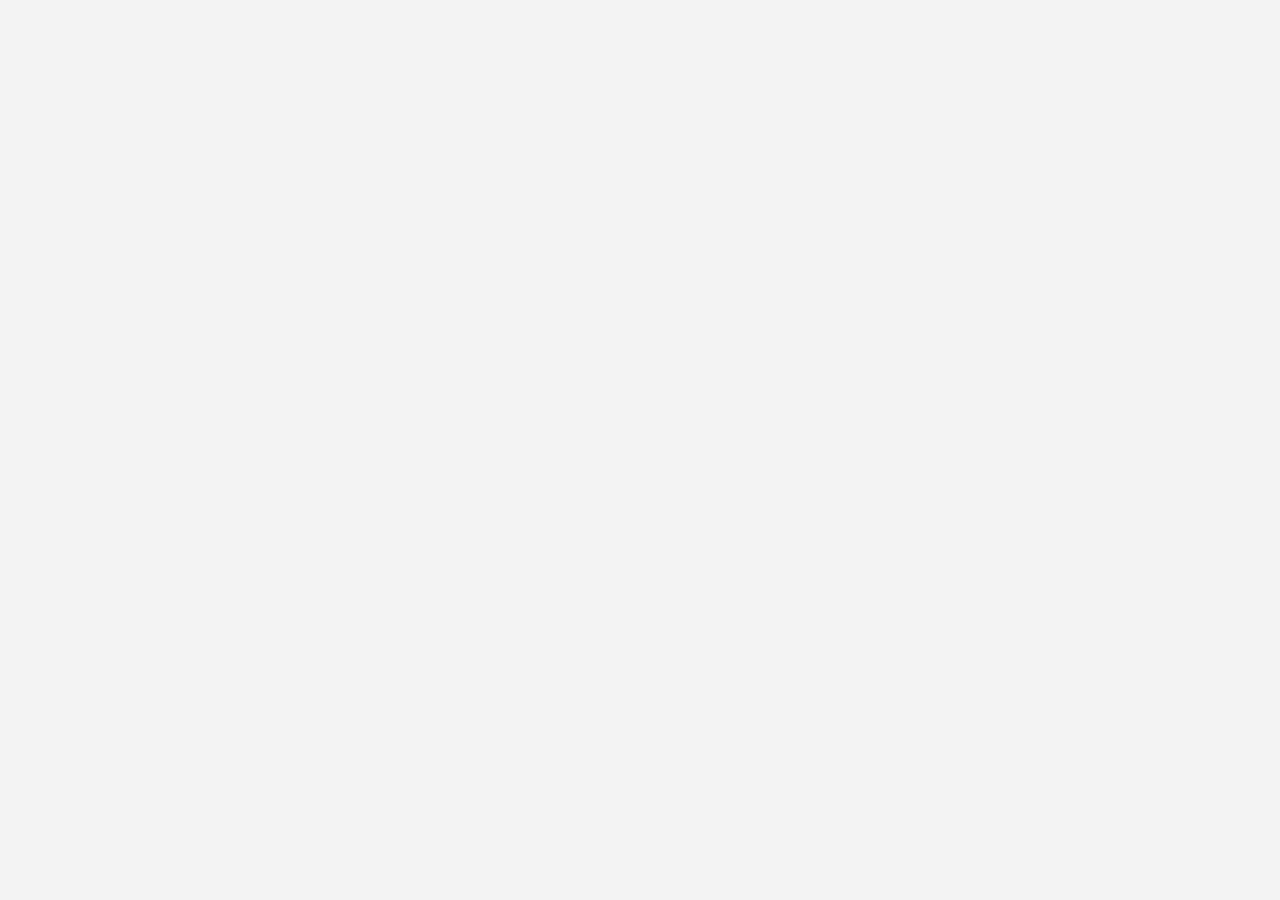
==== commit 4f7091a8: "Update index.html" ====
--- a/index.html
+++ b/index.html
@@ -1,224 +1,379 @@
 <!DOCTYPE html>
-<html lang="en">
+<html lang="ar">
 
 <head>
-    <meta name="viewport" content="width=device-width, initial-scale=1.0">
-
-    <!-- Google Font -->
-    <link rel="preconnect" href="https://fonts.googleapis.com">
-    <!-- Font Awesome -->
-    <link rel="stylesheet" href="https://cdnjs.cloudflare.com/ajax/libs/font-awesome/6.2.0/css/all.min.css"
-        integrity="sha512-xh6O/CkQoPOWDdYTDqeRdPCVd1SpvCA9XXcUnZS2FmJNp1coAFzvtCN9BmamE+4aHK8yyUHUSCcJHgXloTyT2A=="
-        crossorigin="anonymous" referrerpolicy="no-referrer" />
-    <link rel="preconnect" href="https://fonts.googleapis.com">
-    <link rel="preconnect" href="https://fonts.gstatic.com" crossorigin>
-    <link href="https://fonts.googleapis.com/css2?family=Amiri&display=swap" rel="stylesheet">
-    <link rel="stylesheet" href="rfra.css">
     <meta charset="UTF-8">
     <meta name="viewport" content="width=device-width, initial-scale=1.0">
     <meta name="description"
         content="تمارين الفرائض - حل المسائل الفرضية - مسائل على الفروض المقدرة - كتاب قواعد ومسائل توضيحية على نظم الرحبية في الفرائض - قسمة المواريث">
     <meta name="keywords" content="تمرين, حل المسائل, التدرب على حل المسائل">
-    <meta name="author" content=" الرحبي">
+    <meta name="author" content="الرحبي">
     <meta name="robots" content="د. منصور عبد الرحمن الصبحي">
-    <meta property="s" content="">
     <title>الصفحة الرئيسية</title>
+    <link rel="preconnect" href="https://fonts.googleapis.com">
+    <link rel="preconnect" href="https://fonts.gstatic.com" crossorigin>
+    <link href="https://fonts.googleapis.com/css2?family=Amiri&display=swap" rel="stylesheet">
+    <link href="https://fonts.googleapis.com/css2?family=Cairo:wght@400;700&display=swap" rel="stylesheet">
+    <link rel="stylesheet" href="https://cdnjs.cloudflare.com/ajax/libs/font-awesome/6.2.0/css/all.min.css"
+        integrity="sha512-xh6O/CkQoPOWDdYTDqeRdPCVd1SpvCA9XXcUnZS2FmJNp1coAFzvtCN9BmamE+4aHK8yyUHUSCcJHgXloTyT2A=="
+        crossorigin="anonymous" referrerpolicy="no-referrer">
+    <link rel="stylesheet" href="rfra.css">
+    <style>
+    
+
+
+
+        .intro {
+            direction: ltr;
+            font-family: 'Cairo', sans-serif;
+            display: flex;
+            justify-content: center;
+            align-items: center;
+            height: 100vh;
+            margin: 0;
+            overflow: hidden;
+            /* منع الشريط الجانبي */
+        }
+
+        .intro {
+            position: absolute;
+            top: 0;
+            left: 0;
+            width: 100%;
+            height: 100%;
+            background-color: #f3f3f3;
+            display: flex;
+            justify-content: center;
+            align-items: center;
+            flex-direction: column;
+            animation: fadeOut 2s forwards 2s;
+        }
+
+        @keyframes fadeOut {
+            to {
+                opacity: 0;
+                visibility: hidden;
+            }
+        }
+
+
+        .main-content {
+            display: none;
+            position: absolute;
+            top: 0;
+            width: 100%;
+            height: 100%;
+            overflow-y: auto;
+            /* إظهار الشريط الجانبي للمحتوى الرئيسي */
+        }
+
+        .container-int {
+            display: flex;
+            align-items: center;
+            position: relative;
+            opacity: 0;
+            transform: translateY(-50px);
+            animation: fadeInSlide 1s forwards;
+
+        }
+
+        .line-vertical {
+            width: 5px;
+            height: 160px;
+            background-color: #343a40;
+            margin-right: 5px;
+            position: relative;
+            margin-top: 80px;
+        }
+
+        .line-horizontal {
+            width: 240px;
+            height: 5px;
+            background-color: #c8b187;
+            position: absolute;
+            top: 53%;
+            transform: translateY(-50%);
+            left: -70px;
+        }
+
+        .text {
+            text-align: right;
+        }
+
+        .text-top {
+            font-size: 44px;
+            color: #343a40;
+            font-weight: bold;
+            line-height: 1;
+            display: inline-block;
+            padding-bottom: 5px;
+            animation-name: top;
+            animation-duration: 1.5s;
+        }
+
+        .text-bottom {
+            font-size: 35px;
+            color: #c8b187;
+            font-weight: 350;
+            line-height: 1;
+            padding-top: 10px;
+            animation-name: bottom;
+            animation-duration: 1.5s;
+        }
+
+        @keyframes fadeInSlide {
+            to {
+                opacity: 1;
+                transform: translateY(0);
+            }
+        }
+
+        @keyframes top {
+            from {
+                padding-left: 100px;
+                left: -50px;
+                opacity: 0;
+            }
+
+            to {
+                padding-right: 0px;
+                left: 0;
+                opacity: 1;
+            }
+        }
+
+        @keyframes bottom {
+            from {
+                padding-right: 100px;
+                right: -50px;
+                opacity: 0;
+            }
+
+            to {
+                padding-left: 0px;
+                right: 0;
+                opacity: 1;
+            }
+        }
+    </style>
 </head>
 
 <body>
-    <div class="container">
-
-        <nav>
-            <div class="desktop">
-                <img class="imgb4" src="42849790.png">
-                <div>
-                    <a class="brand" href="#">الرئيسية</a>
+    <div class="intro">
+        <div class="container-int">
+            <div class="line-horizontal"></div>
+            <div class="line-vertical"></div>
+            <div class="text">
+                <div class="text-top">تـمـاريـن</div>
+                <div class="text-bottom">الــفـرائــض</div>
+            </div>
+        </div>
+    </div>
+
+    <div class="main-content" id="mainContent">
+        <div class="container">
+
+            <nav>
+                <div class="desktop">
+                    <img class="imgb4" src="42849790.png">
+                    <div>
+                        <a class="brand" href="#">الرئيسية</a>
+                    </div>
+                    <div>
+    
+                        <a href="dros.html">الدروس</a>
+    
+                        <a href="nesf.html" class="active"> التمارين </a>
+    
+                        <a href="abaut.html">حول</a>
+    
+                        <a href="con.html">تواصل معي</a>
+                    </div>
                 </div>
-                <div>
-
-                    <a href="dros.html">الدروس</a>
-
-                    <a href="nesf.html" class="active"> التمارين </a>
-
-                    <a href="abaut.html">حول</a>
-
-                    <a href="con.html">تواصل معي</a>
-                </div>
-            </div>
-            <div class="mobile">
-                <a class="brand" href="#">الرئيسية </a>
-                <a class="menu-btn" href="javascript:void(0)" onclick="toggleMenu()">
-                    <i class="fa-solid fa-bars">
-
-                    </i>
-                </a>
-            </div>
-        </nav>
-        <main>
-            <section class="parallax-effect bg-img-1">
-                <h1>
-                    أهلا بك في تمارين الفرائض
-                    <small>
-                        <p style="color: #b70606;">!! نسخة تجريبية </p>
-                        مسائل فرضية من كتاب "قواعد ومسائل توضيحية على نظم الرحبية"<br>
-                        للشيخ د.منصور بن عبد الرحمن الصبحي <br>
-                        حفظه الله وجزاه عنا خير الجزاء
-                    </small>
-                </h1>
-            </section>
-            <section class="categories">
-                <table>
-                    <h4 id="h1-t1">نموذج التمارين</h4>
-                    <p id="p-t">هلكت هالكة عن زوج وعم فما نصيب كل وارث</p>
-                    <tr class="td-title-head">
-                        <!-- السف -->
-                        <td>نصيب</td>
-                        <td>الوارث</td>
-                        <td>اصل المسألة والسهام</td>
-                    </tr>
-                    <tr>
-                        <td></td>
-                        <td></td>
-                        <td>
-                            <input type="text" id="s1">
-                            <span id="m1"></span>
-                        </td>
-                    </tr>
-                    <tr>
-                        <td>
-                            <input type="text" id="s2">
-                            <span id="m2"></span>
-                        </td>
-                        <td>زوج</td>
-                        <td>
-                            <input type="text" id="s3">
-                            <span id="m3"></span>
-                        </td>
-                    </tr>
-                    <tr>
-                        <td>
-                            <input type="text" id="s4">
-                            <span id="m4"></span>
-                        </td>
-                        <td>عم</td>
-
-                        <td>
-                            <input type="text" id="s5">
-                            <span id="m5"></span>
-                        </td>
-                    </tr>
-
-                </table>
-                <div class="center">
-                    <a href="nesf.html" class="ibtn-view-all" id="bot">
-                        <span style="color: #f4f4f4;">إبدأ التمارين </span>
+                <div class="mobile">
+                    <a class="brand" href="#">الرئيسية </a>
+                    <a class="menu-btn" href="javascript:void(0)" onclick="toggleMenu()">
+                        <i class="fa-solid fa-bars">
+    
+                        </i>
                     </a>
                 </div>
-
-            </section>
-
-            <section class="reviews">
-                <h2>الآيات والأحاديث</h2>
-                <div class="grid parallax-effect bg-img-2">
-                    <div class="comment">
-                        <blockquote> ﴿يُوصِيكُمُ اللَّهُ فِي أَوْلَادِكُمْ ۖ لِلذَّكَرِ مِثْلُ حَظِّ الْأُنْثَيَيْنِ ۚ
-                            فَإِنْ كُنَّ نِسَاءً فَوْقَ اثْنَتَيْنِ فَلَهُنَّ ثُلُثَا مَا تَرَكَ ۖ وَإِنْ كَانَتْ
-                            وَاحِدَةً فَلَهَا النِّصْفُ ۚ وَلِأَبَوَيْهِ لِكُلِّ وَاحِدٍ مِنْهُمَا السُّدُسُ مِمَّا
-                            تَرَكَ إِنْ كَانَ لَهُ وَلَدٌ ۚ فَإِنْ لَمْ يَكُنْ لَهُ وَلَدٌ وَوَرِثَهُ أَبَوَاهُ
-                            فَلِأُمِّهِ الثُّلُثُ ۚ فَإِنْ كَانَ لَهُ إِخْوَةٌ فَلِأُمِّهِ السُّدُسُ ۚ مِنْ بَعْدِ
-                            وَصِيَّةٍ يُوصِي بِهَا أَوْ دَيْنٍ ۗ آبَاؤُكُمْ وَأَبْنَاؤُكُمْ لَا تَدْرُونَ أَيُّهُمْ
-                            أَقْرَبُ لَكُمْ نَفْعًا ۚ فَرِيضَةً مِنَ اللَّهِ ۗ إِنَّ اللَّهَ كَانَ عَلِيمًا حَكِيمًا ﴾
-                        </blockquote>
-                        <p class="author">[النساء: ١١]</p>
-                    </div>
-                    <div class="comment">
-                        <blockquote> ﴿وَلَكُمْ نِصْفُ مَا تَرَكَ أَزْوَاجُكُمْ إِنْ لَمْ يَكُنْ لَهُنَّ وَلَدٌ ۚ فَإِنْ
-                            كَانَ لَهُنَّ وَلَدٌ فَلَكُمُ الرُّبُعُ مِمَّا تَرَكْنَ ۚ مِنْ بَعْدِ وَصِيَّةٍ يُوصِينَ
-                            بِهَا أَوْ دَيْنٍ ۚ وَلَهُنَّ الرُّبُعُ مِمَّا تَرَكْتُمْ إِنْ لَمْ يَكُنْ لَكُمْ وَلَدٌ ۚ
-                            فَإِنْ كَانَ لَكُمْ وَلَدٌ فَلَهُنَّ الثُّمُنُ مِمَّا تَرَكْتُمْ ۚ مِنْ بَعْدِ وَصِيَّةٍ
-                            تُوصُونَ بِهَا أَوْ دَيْنٍ ۗ وَإِنْ كَانَ رَجُلٌ يُورَثُ كَلَالَةً أَوِ امْرَأَةٌ وَلَهُ
-                            أَخٌ أَوْ أُخْتٌ فَلِكُلِّ وَاحِدٍ مِنْهُمَا السُّدُسُ ۚ فَإِنْ كَانُوا أَكْثَرَ مِنْ
-                            ذَٰلِكَ فَهُمْ شُرَكَاءُ فِي الثُّلُثِ ۚ مِنْ بَعْدِ وَصِيَّةٍ يُوصَىٰ بِهَا أَوْ دَيْنٍ
-                            غَيْرَ مُضَارٍّ ۚ وَصِيَّةً مِنَ اللَّهِ ۗ وَاللَّهُ عَلِيمٌ حَلِيمٌ ﴾</blockquote>
-                        <p class="author">[النساء: ١٢]</p>
-                    </div>
-                    <div class="comment">
-                        <blockquote> ﴿يَسْتَفْتُونَكَ قُلِ اللَّهُ يُفْتِيكُمْ فِي الْكَلَالَةِ ۚ إِنِ امْرُؤٌ هَلَكَ
-                            لَيْسَ لَهُ وَلَدٌ وَلَهُ أُخْتٌ فَلَهَا نِصْفُ مَا تَرَكَ ۚ وَهُوَ يَرِثُهَا إِنْ لَمْ
-                            يَكُنْ لَهَا وَلَدٌ ۚ فَإِنْ كَانَتَا اثْنَتَيْنِ فَلَهُمَا الثُّلُثَانِ مِمَّا تَرَكَ ۚ
-                            وَإِنْ كَانُوا إِخْوَةً رِجَالًا وَنِسَاءً فَلِلذَّكَرِ مِثْلُ حَظِّ الْأُنْثَيَيْنِ ۗ
-                            يُبَيِّنُ اللَّهُ لَكُمْ أَنْ تَضِلُّوا ۗ وَاللَّهُ بِكُلِّ شَيْءٍ عَلِيمٌ ﴾</blockquote>
-                        <p class="author">[النساء: ١٧٦]</p>
-                    </div>
-                    <div class="comment">
-                        <blockquote> ((ألحقوا الفرائض بأهلها فما بقي فلأولى رجل ذكر))</blockquote>
-                        <p class="author">متفق عليه. </p>
-                    </div>
-                    <div class="comment">
-                        <blockquote> ((تعلَّموا الفرائضَ وعلِّموها الناسَ ، تعلَّموا القرآنَ وعلِّموه الناسَ ؛ فإِنَّي
-                            امرؤٌ مقبوضٌ ، والعلمُ سينقبِضُ ، وتظهرُ الفتنُ ، حتى يختلِفَ اثنانِ في فَريضَةٍ ، لا يجدانِ
-                            أحدًا يَفْصِلُ بينَهما))</blockquote>
-                        <p class="author">رواه النسائي والحاكم والدارقطني</p>
-                    </div>
-                    <div class="comment">
-                        <blockquote> ((تعلموا الفرائض فإنها من دينكم وإنها نصف العلم وإنه أول علم ينزع من أمتي))
-                        </blockquote>
-                        <p class="author">رواه ان ماجةوالدارقطني</p>
-                    </div>
-                    <div class="comment">
-                        <blockquote> (( العلم ثلاثة وما سوى ذلك فهو فضل آية محكمة أو سنة قائمة أو فريضة عادلة))
-                        </blockquote>
-                        <p class="author">رواه ابن ماجة</p>
-                    </div>
-                </div>
-            </section>
-
-
-            <footer>
-                <div class="copyright">
-                    برمجة وتصميم أخوكم يوسف محمد عبد الله
-                    <br>
-                    طالب في كلية الشريعة بالمسجد النبوي
-                    <br>
-                    جميع الحقوق محفوظة © 1444 هـ - 2023 م.
-                </div>
-            </footer>
-        </main>
-        <div id="sidenav">
-            <span class="close-btn" onclick="toggleMenu()">
-                <i class="fa-solid fa-xmark"></i>
-            </span>
-            <a href="dros.html">الدروس</a>
-
-            <a href="nesf.html" class="active"> التمارين </a>
-
-            <a href="">حول</a>
-
-            <a href="con.html">تواصل معي</a>
+            </nav>
+            <main>
+                <section class="parallax-effect bg-img-1">
+                    <h1>
+                        أهلا بك في تمارين الفرائض
+                        <small>
+                            <p style="color: #b70606;">!! نسخة تجريبية </p>
+                            مسائل فرضية من كتاب "قواعد ومسائل توضيحية على نظم الرحبية"<br>
+                            للشيخ د.منصور بن عبد الرحمن الصبحي <br>
+                            حفظه الله وجزاه عنا خير الجزاء
+                        </small>
+                    </h1>
+                </section>
+                <section class="categories">
+                    <table>
+                        <h4 id="h1-t1">نموذج التمارين</h4>
+                        <p id="p-t">هلكت هالكة عن زوج وعم فما نصيب كل وارث</p>
+                        <tr class="td-title-head">
+                            <!-- السف -->
+                            <td>نصيب</td>
+                            <td>الوارث</td>
+                            <td>اصل المسألة والسهام</td>
+                        </tr>
+                        <tr>
+                            <td></td>
+                            <td></td>
+                            <td>
+                                <input type="text" id="s1">
+                                <span id="m1"></span>
+                            </td>
+                        </tr>
+                        <tr>
+                            <td>
+                                <input type="text" id="s2">
+                                <span id="m2"></span>
+                            </td>
+                            <td>زوج</td>
+                            <td>
+                                <input type="text" id="s3">
+                                <span id="m3"></span>
+                            </td>
+                        </tr>
+                        <tr>
+                            <td>
+                                <input type="text" id="s4">
+                                <span id="m4"></span>
+                            </td>
+                            <td>عم</td>
+    
+                            <td>
+                                <input type="text" id="s5">
+                                <span id="m5"></span>
+                            </td>
+                        </tr>
+    
+                    </table>
+                    <div class="center">
+                        <a href="nesf.html" class="ibtn-view-all" id="bot">
+                            <span style="color: #f4f4f4;">إبدأ التمارين </span>
+                        </a>
+                    </div>
+    
+                </section>
+    
+                <section class="reviews">
+                    <h2>الآيات والأحاديث</h2>
+                    <div class="grid parallax-effect bg-img-2">
+                        <div class="comment">
+                            <blockquote> ﴿يُوصِيكُمُ اللَّهُ فِي أَوْلَادِكُمْ ۖ لِلذَّكَرِ مِثْلُ حَظِّ الْأُنْثَيَيْنِ ۚ
+                                فَإِنْ كُنَّ نِسَاءً فَوْقَ اثْنَتَيْنِ فَلَهُنَّ ثُلُثَا مَا تَرَكَ ۖ وَإِنْ كَانَتْ
+                                وَاحِدَةً فَلَهَا النِّصْفُ ۚ وَلِأَبَوَيْهِ لِكُلِّ وَاحِدٍ مِنْهُمَا السُّدُسُ مِمَّا
+                                تَرَكَ إِنْ كَانَ لَهُ وَلَدٌ ۚ فَإِنْ لَمْ يَكُنْ لَهُ وَلَدٌ وَوَرِثَهُ أَبَوَاهُ
+                                فَلِأُمِّهِ الثُّلُثُ ۚ فَإِنْ كَانَ لَهُ إِخْوَةٌ فَلِأُمِّهِ السُّدُسُ ۚ مِنْ بَعْدِ
+                                وَصِيَّةٍ يُوصِي بِهَا أَوْ دَيْنٍ ۗ آبَاؤُكُمْ وَأَبْنَاؤُكُمْ لَا تَدْرُونَ أَيُّهُمْ
+                                أَقْرَبُ لَكُمْ نَفْعًا ۚ فَرِيضَةً مِنَ اللَّهِ ۗ إِنَّ اللَّهَ كَانَ عَلِيمًا حَكِيمًا ﴾
+                            </blockquote>
+                            <p class="author">[النساء: ١١]</p>
+                        </div>
+                        <div class="comment">
+                            <blockquote> ﴿وَلَكُمْ نِصْفُ مَا تَرَكَ أَزْوَاجُكُمْ إِنْ لَمْ يَكُنْ لَهُنَّ وَلَدٌ ۚ فَإِنْ
+                                كَانَ لَهُنَّ وَلَدٌ فَلَكُمُ الرُّبُعُ مِمَّا تَرَكْنَ ۚ مِنْ بَعْدِ وَصِيَّةٍ يُوصِينَ
+                                بِهَا أَوْ دَيْنٍ ۚ وَلَهُنَّ الرُّبُعُ مِمَّا تَرَكْتُمْ إِنْ لَمْ يَكُنْ لَكُمْ وَلَدٌ ۚ
+                                فَإِنْ كَانَ لَكُمْ وَلَدٌ فَلَهُنَّ الثُّمُنُ مِمَّا تَرَكْتُمْ ۚ مِنْ بَعْدِ وَصِيَّةٍ
+                                تُوصُونَ بِهَا أَوْ دَيْنٍ ۗ وَإِنْ كَانَ رَجُلٌ يُورَثُ كَلَالَةً أَوِ امْرَأَةٌ وَلَهُ
+                                أَخٌ أَوْ أُخْتٌ فَلِكُلِّ وَاحِدٍ مِنْهُمَا السُّدُسُ ۚ فَإِنْ كَانُوا أَكْثَرَ مِنْ
+                                ذَٰلِكَ فَهُمْ شُرَكَاءُ فِي الثُّلُثِ ۚ مِنْ بَعْدِ وَصِيَّةٍ يُوصَىٰ بِهَا أَوْ دَيْنٍ
+                                غَيْرَ مُضَارٍّ ۚ وَصِيَّةً مِنَ اللَّهِ ۗ وَاللَّهُ عَلِيمٌ حَلِيمٌ ﴾</blockquote>
+                            <p class="author">[النساء: ١٢]</p>
+                        </div>
+                        <div class="comment">
+                            <blockquote> ﴿يَسْتَفْتُونَكَ قُلِ اللَّهُ يُفْتِيكُمْ فِي الْكَلَالَةِ ۚ إِنِ امْرُؤٌ هَلَكَ
+                                لَيْسَ لَهُ وَلَدٌ وَلَهُ أُخْتٌ فَلَهَا نِصْفُ مَا تَرَكَ ۚ وَهُوَ يَرِثُهَا إِنْ لَمْ
+                                يَكُنْ لَهَا وَلَدٌ ۚ فَإِنْ كَانَتَا اثْنَتَيْنِ فَلَهُمَا الثُّلُثَانِ مِمَّا تَرَكَ ۚ
+                                وَإِنْ كَانُوا إِخْوَةً رِجَالًا وَنِسَاءً فَلِلذَّكَرِ مِثْلُ حَظِّ الْأُنْثَيَيْنِ ۗ
+                                يُبَيِّنُ اللَّهُ لَكُمْ أَنْ تَضِلُّوا ۗ وَاللَّهُ بِكُلِّ شَيْءٍ عَلِيمٌ ﴾</blockquote>
+                            <p class="author">[النساء: ١٧٦]</p>
+                        </div>
+                        <div class="comment">
+                            <blockquote> ((ألحقوا الفرائض بأهلها فما بقي فلأولى رجل ذكر))</blockquote>
+                            <p class="author">متفق عليه. </p>
+                        </div>
+                        <div class="comment">
+                            <blockquote> ((تعلَّموا الفرائضَ وعلِّموها الناسَ ، تعلَّموا القرآنَ وعلِّموه الناسَ ؛ فإِنَّي
+                                امرؤٌ مقبوضٌ ، والعلمُ سينقبِضُ ، وتظهرُ الفتنُ ، حتى يختلِفَ اثنانِ في فَريضَةٍ ، لا يجدانِ
+                                أحدًا يَفْصِلُ بينَهما))</blockquote>
+                            <p class="author">رواه النسائي والحاكم والدارقطني</p>
+                        </div>
+                        <div class="comment">
+                            <blockquote> ((تعلموا الفرائض فإنها من دينكم وإنها نصف العلم وإنه أول علم ينزع من أمتي))
+                            </blockquote>
+                            <p class="author">رواه ان ماجةوالدارقطني</p>
+                        </div>
+                        <div class="comment">
+                            <blockquote> (( العلم ثلاثة وما سوى ذلك فهو فضل آية محكمة أو سنة قائمة أو فريضة عادلة))
+                            </blockquote>
+                            <p class="author">رواه ابن ماجة</p>
+                        </div>
+                    </div>
+                </section>
+    
+    
+                <footer>
+                    <div class="copyright">
+                        برمجة وتصميم أخوكم يوسف محمد عبد الله
+                        <br>
+                        طالب في كلية الشريعة بالمسجد النبوي
+                        <br>
+                        جميع الحقوق محفوظة © 1444 هـ - 2023 م.
+                    </div>
+                </footer>
+            </main>
+            <div id="sidenav">
+                <span class="close-btn" onclick="toggleMenu()">
+                    <i class="fa-solid fa-xmark"></i>
+                </span>
+                <a href="dros.html">الدروس</a>
+    
+                <a href="nesf.html" class="active"> التمارين </a>
+    
+                <a href="">حول</a>
+    
+                <a href="con.html">تواصل معي</a>
+            </div>
         </div>
     </div>
     <script src="functions.js"></script>
     <script>
 
-        // تعريف المتغيرات
-        const inheritanceRows = [
-            //صفوف الجدول
+        // intro
+        document.addEventListener("DOMContentLoaded", function () {
+            setTimeout(function () {
+                document.querySelector(".intro").style.display = "none";
+                document.getElementById("mainContent").style.display = "block";
+            }, 2000);
+
+            // تعريف المتغيرات
+            const inheritanceRows = [
             ["2"],
             ["1/2"], ["1"],
-            ["ب"], ["1"],
+            ["ب"], ["1"]
 
         ];
 
 
-
-
-        for (let i = 0; i < inheritanceRows.length; i++) {
-            for (let j = 0; j < inheritanceRows[i].length; j++) {
-                const input = inputs[i];
-                const span = spans[i];
-                setupCellValidation(input, span, inheritanceRows[i][j]);
-            }
-        }
+            for (let i = 0; i < inheritanceRows.length; i++) {
+                for (let j = 0; j < inheritanceRows[i].length; j++) {
+                    const input = inputs[i];
+                    const span = spans[i];
+                    setupCellValidation(input, span, inheritanceRows[i][j]);
+                }
+            }
+        });
+
+       
+
+        
     </script>
 </body>
 
--- a/rfra.css
+++ b/rfra.css
@@ -1,11 +1,11 @@
+
 @import url('https://fonts.googleapis.com/css2?family=Amiri&display=swap');
 :root {
---white: #064c11;
---black: rgba(95, 86, 5, 0.373);
+--white: #25343f;--black: rgba(95, 86, 5, 0.373);
 --transparent-black: rgb(244 244 244 / 73%);
 --black-border: #b3b3b3;
---gradient-blue: linear-gradient(135deg, #064c11b8, #ffcf31a1);
---gradient-blue-default: #064c11d6;
+--gradient-blue: linear-gradient(135deg, #25343fab, #ffcf31a1);
+--gradient-blue-default: #25343fab;
 
 }
 
@@ -28,12 +28,17 @@
 }
 
 button {
-    background-color: #064c11;
+
+    background-color: #25343f;
     color: #fff;
     padding: 10px 20px;
     border: none;
     border-radius: 4px;
     cursor: pointer;
+}
+
+button:hover {
+    background-color:rgba(37, 52, 63, 0.81);
 }
 
 
@@ -76,7 +81,6 @@
 }
 
 nav div a::after {
-    content: '';
     display: block;
     position: absolute;
     bottom: 0;
@@ -321,6 +325,7 @@
     padding: 20px 15px 50px 15px;
     line-height: 30px;
     font-size: 15px;
+    margin-bottom: 5%;
 }
 
 @media(max-width: 920px) {
@@ -398,70 +403,84 @@
     font-size: 18px;
     /* border-radius: 50px; */
     text-decoration: none;
-    color: var(--white);
+    color:#dddddd;
     overflow: hidden;
-    background-color: var(--gradient-blue-default);
-    background-image: var(--gradient-blue);
-    padding: 2px;  
-/*             
-min-width: 4%;
-padding-right: 12px;
-padding-left: 12px;
-flex: 1 0 100px;   */
-
-
-
-}
+    padding: 2px;           
+    min-width: 4%;
+    padding-right: 12px;
+    padding-left: 12px;
+    flex: 1 0 100px;   
+    background-color:rgb(37 52 63);
+    background-repeat: no-repeat;
+    background-position: 10px 14px;
+    background-size: 14px;
+    padding: 0 16px 0 34px;
+    height: 40px;
+    line-height: 40px;
+    border-radius: 5px;
+    margin-left: 6px;
+    color: #fff;
+    transition: all .3s;
+    margin-bottom: 10px;
+    display: inline-block;
+}
+
+
+
 .btn-view-all1:hover{
-display: inline-block;
+
+    display: inline-block;
     text-align: center;
     font-size: 18px;
-    /* border-radius: 90%; */
+    /* border-radius: 50px; */
     text-decoration: none;
-    color: var(--white);
+    color:#dddddd;
     overflow: hidden;
-    background-color: var(--gradient-blue-default);
-    background-image: var(--blue-gradient);
-    padding: 2px;
-
-  
-
-/* padding: 15px 25px; */
-background-color: var(--black);
-border-radius: 15%;
-transition: all .5s;
-
-    border-top: 0px solid transparent;
-border-bottom: 2.5px solid #b70606;
+    padding: 2px;           
+    min-width: 4%;
+    padding-right: 12px;
+    padding-left: 12px;
+    flex: 1 0 100px;   
+    background-color:rgba(37, 52, 63, 0.81);
+    background-repeat: no-repeat;
+    background-position: 10px 14px;
+    background-size: 14px;
+    padding: 0 16px 0 34px;
+    height: 40px;
+    line-height: 40px;
+    border-radius: 5px;
+    margin-left: 6px;
+    color: #fff;
+    transition: all .3s;
+    margin-bottom: 10px;
+    display: inline-block;
     
-
-/* min-width: 5%;
-padding-right: 12px;
-padding-left: 12px;
-flex: 1 0 100px;   */
-
-    
 }
 .btn-view-all1-active{
-display: inline-block;
+    display: inline-block;
     text-align: center;
     font-size: 18px;
-    /* border-radius: 90%; */
+    /* border-radius: 50px; */
     text-decoration: none;
-    color: var(--white);
+    color:#000000;
     overflow: hidden;
-    background-color: var(--black);
-    background-image: var(--blue-gradient);
-    padding: 2px;
-
-    
-
-/* padding: 15px 25px; */
-border-radius: 15%;
-
-
-border-top: 0px solid transparent;
-border-bottom: 2.5px solid #b70606;
+    padding: 2px;           
+    min-width: 4%;
+    padding-right: 12px;
+    padding-left: 12px;
+    flex: 1 0 100px;   
+    background-color:rgba(37, 52, 63, 0.397);
+    background-repeat: no-repeat;
+    background-position: 10px 14px;
+    background-size: 14px;
+    padding: 0 16px 0 34px;
+    height: 40px;
+    line-height: 40px;
+    border-radius: 5px;
+    margin-left: 6px;
+    transition: all .3s;
+    margin-bottom: 10px;
+    display: inline-block;
 }
 
 
@@ -525,6 +544,118 @@
     font-family: 'Amiri', serif;
 }
 
+
+    .td-title-head{
+
+        background-color: #25343feb;
+        color: rgb(255 255 255);
+        height: 48px;
+    }
+    .td-title-head:hover{
+        background-color: #25343feb;
+
+    }
+
+.td-hr{
+    
+    border-block-color:var(--white);
+    border-top-width: 0px;
+    border-right-width: 0px;
+}
+
+.imgb4{vertical-align: middle;
+     border-style: none; width: 90px; 
+     height: 50px; padding: 1%;
+    }
+
+    
+       
+       
+    .categories .ibtn-view-all {
+        display: inline-block;
+        text-align: center;
+        font-size: 18px;
+        border-radius: 25px;
+        text-decoration: none;
+        color: var(--white);
+        overflow: hidden;
+        background-color: var(--gradient-blue-default);
+        background-image: var(--gradient-blue);
+        padding: 2px;
+    }
+
+    .categories .ibtn-view-all span {
+        display: block;
+        padding: 5px 25px;
+        background-color: rgb(37 52 63);
+        border-radius: 25px;
+        transition: all .6s;
+    }
+
+    .categories .ibtn-view-all:hover span {
+        background-color: var(--gradient-blue-default);
+        background-image: var(--gradient-blue);
+    }
+
+
+
+
+    .ibtn-view-all1 {
+        display: inline-block;
+        text-align: center;
+        font-size: 18px;
+        /* border-radius: 50px; */
+        text-decoration: none;
+        color: var(--white);
+        overflow: hidden;
+        background-color: var(--gradient-blue-default);
+        background-image: var(--gradient-blue);
+        padding: 2px;
+
+
+    }
+
+    .ibtn-view-all1:hover {
+        display: inline-block;
+        text-align: center;
+        font-size: 18px;
+        text-decoration: none;
+        color: var(--white);
+        overflow: hidden;
+        background-color: var(--gradient-blue-default);
+        background-image: var(--blue-gradient);
+        padding: 2px;
+
+
+
+        background-color: var(--black);
+        border-radius: 15%;
+        transition: all .5s;
+
+        border-top: 0px solid transparent;
+        border-bottom: 2.5px solid #b70606;
+
+
+    }
+
+    .ibtn-view-all1-active {
+        display: inline-block;
+        text-align: center;
+        font-size: 18px;
+        text-decoration: none;
+        color: var(--white);
+        overflow: hidden;
+        background-color: var(--black);
+        background-image: var(--blue-gradient);
+        padding: 2px;
+        border-radius: 15%;
+        border-top: 0px solid transparent;
+        border-bottom: 2.5px solid #b70606;
+    }
+
+
+
+
 /* اخر تعديل */
 
 
